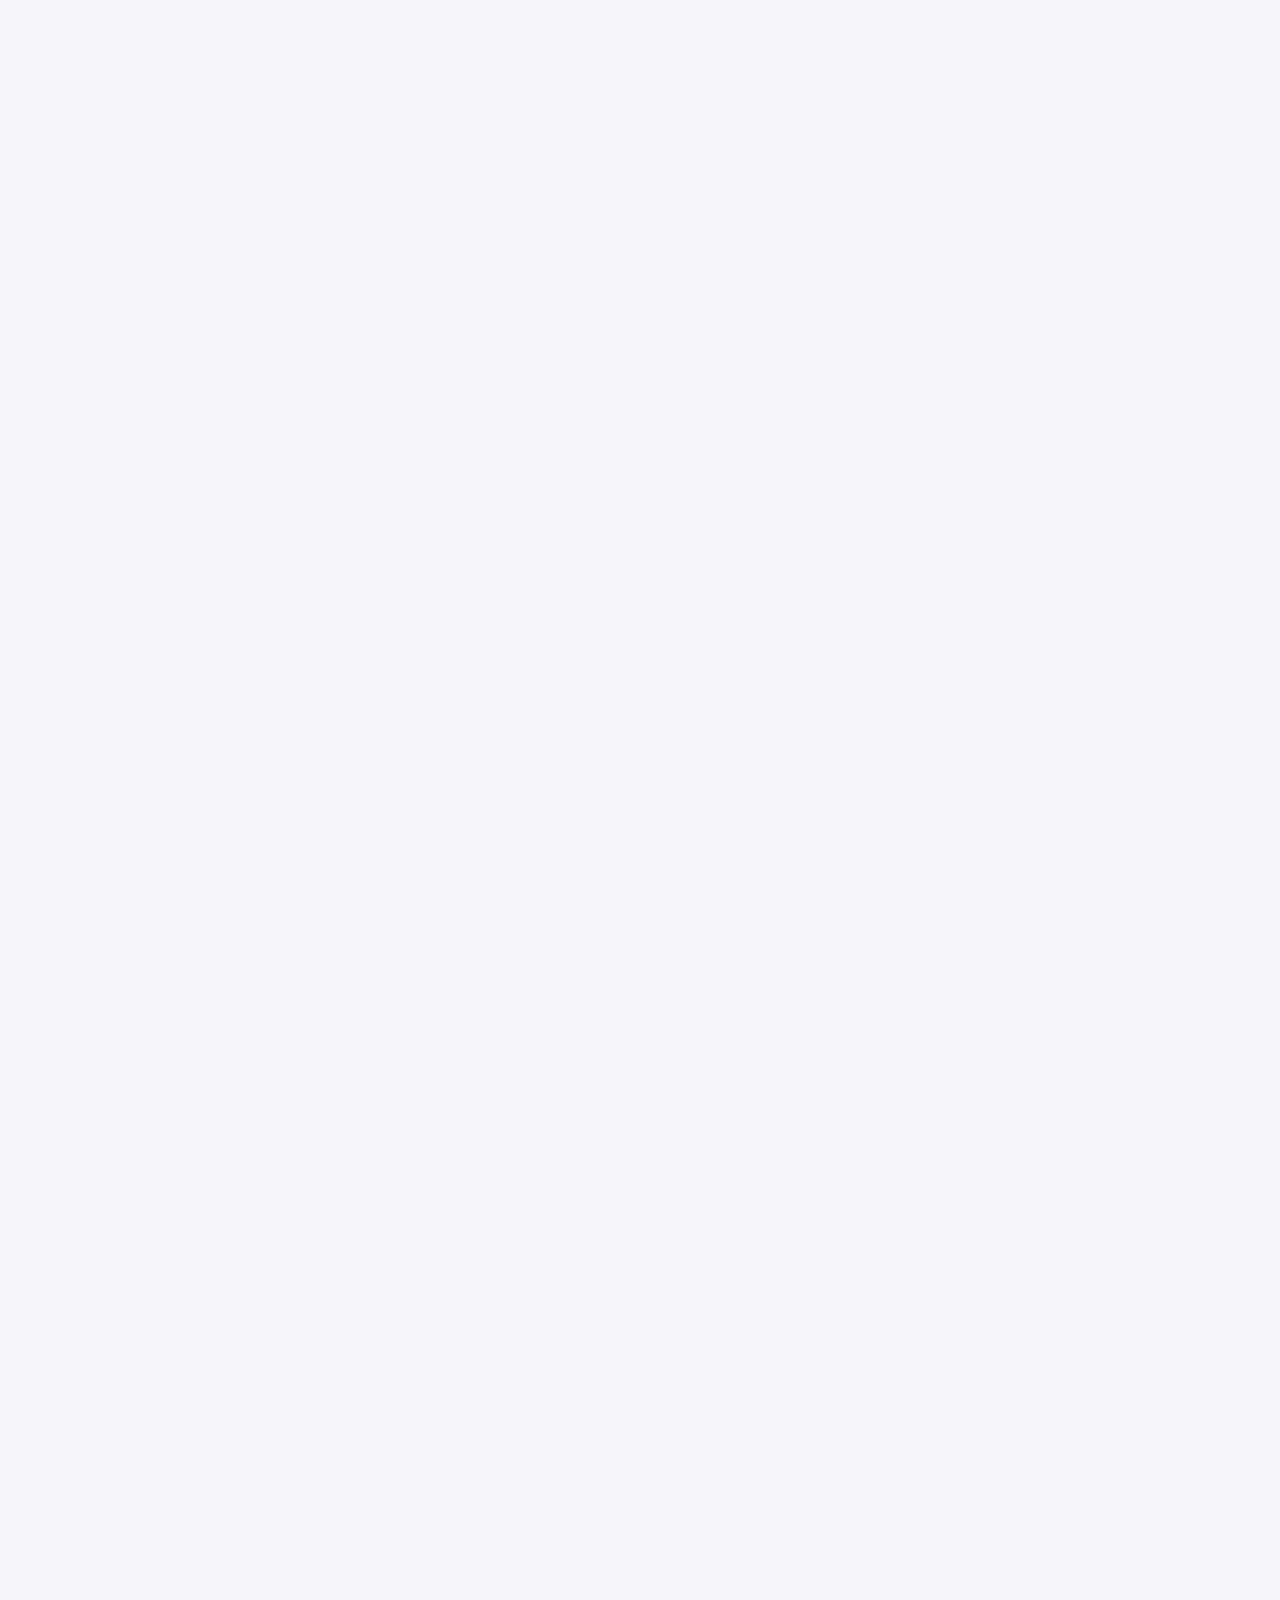
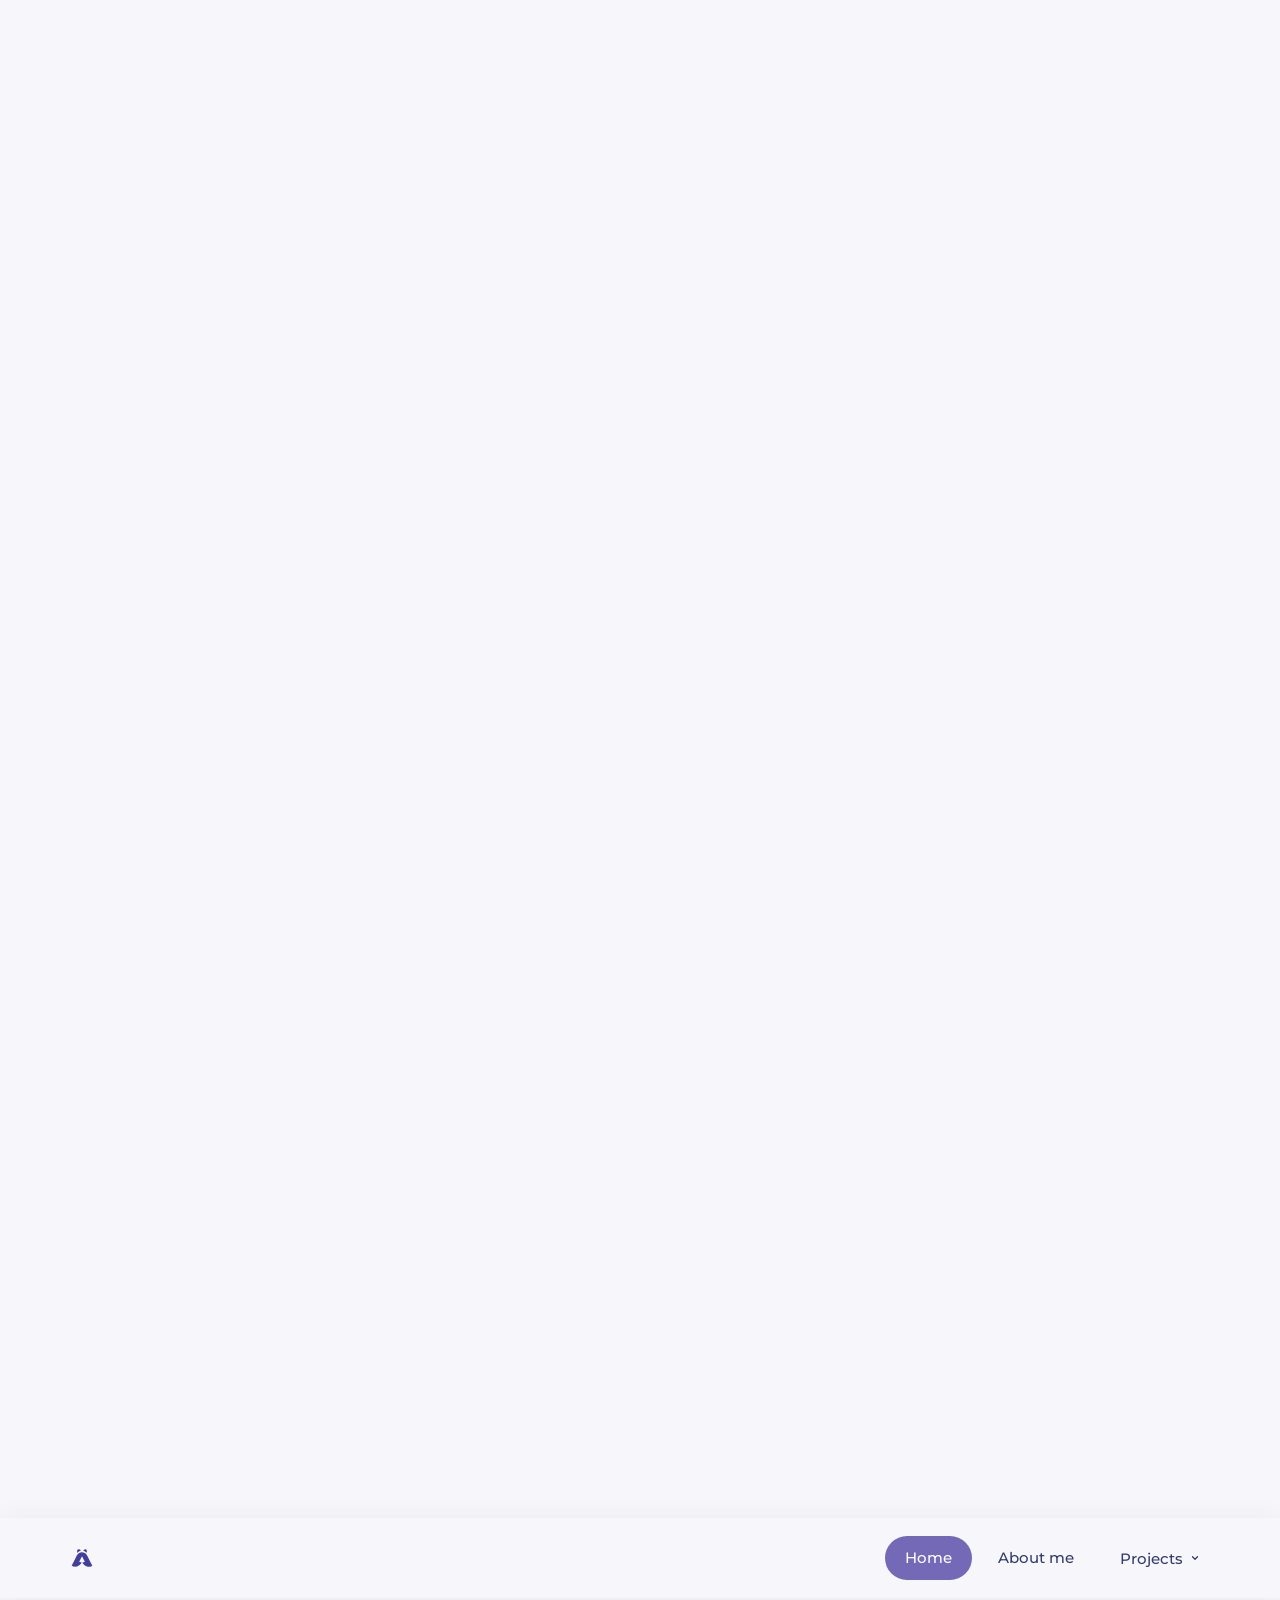
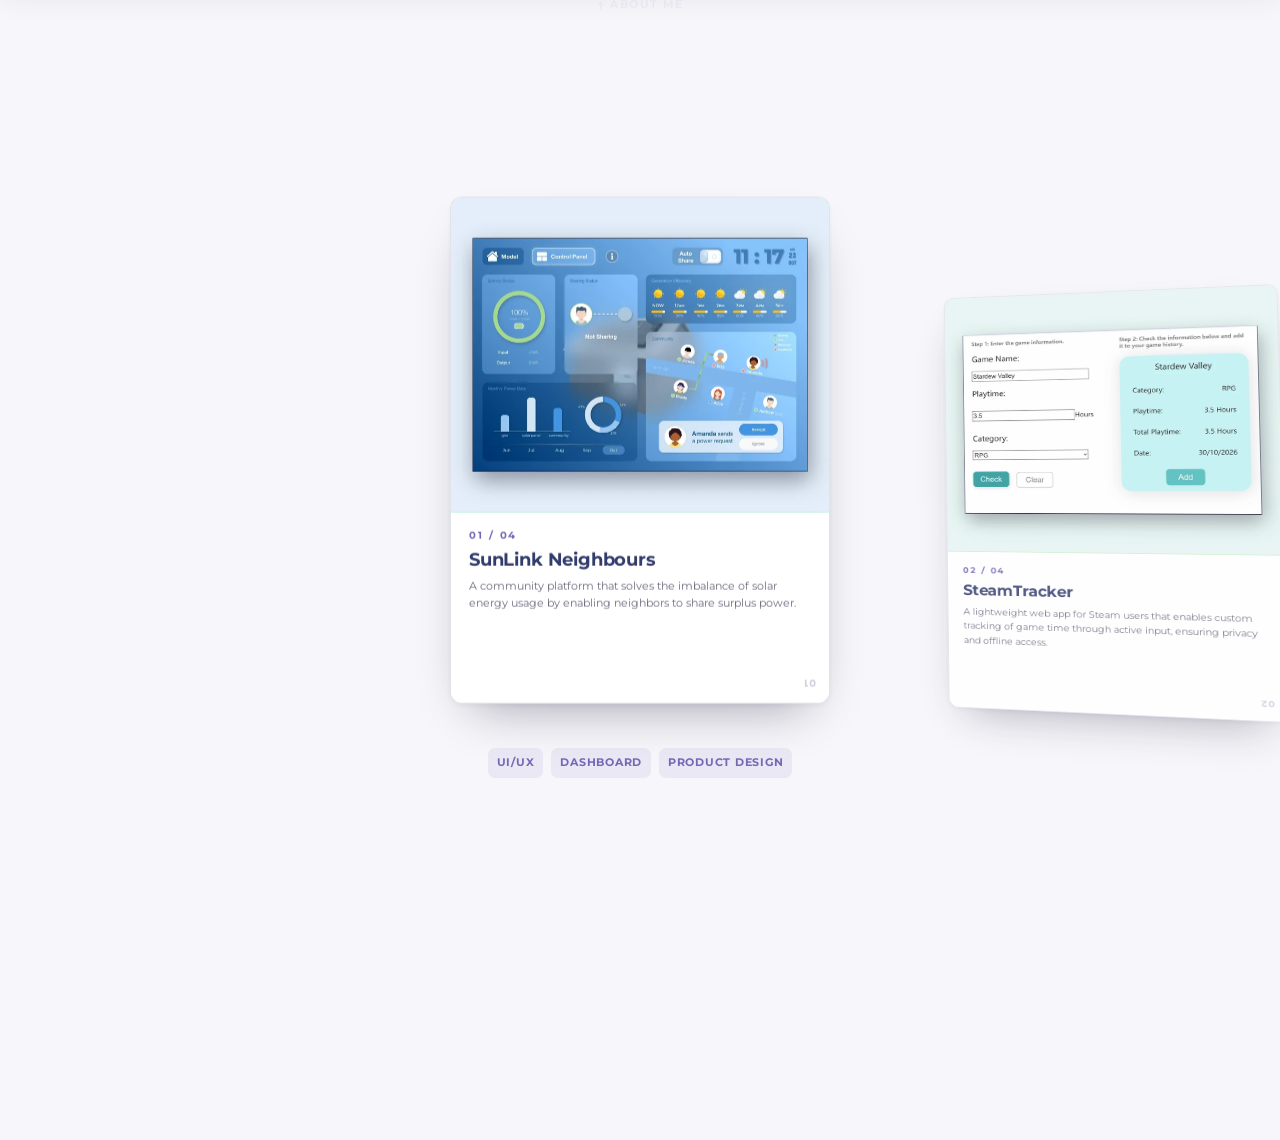
==== index.html @ ad45d455 "steamtracker: 新增 04→05 拖窄窗口转场（方案 A）——两个窗口固定在 05 图区只改宽度：左拉宽展开成 Desktop、右压窄，进度 0.48~0.60 冻住 180ms 当断点、" ====
<!DOCTYPE html>
<html lang="en">
<head>
  <meta charset="UTF-8" />
  <meta name="viewport" content="width=device-width, initial-scale=1.0" />
  <title>Tong Zhang (Amy) — UI/UX Designer Portfolio</title>
  <meta name="description" content="Portfolio of Tong Zhang (Amy), UI/UX Designer and Design Computing student at the University of Sydney." />
  <link rel="icon" href="assets/img/logo.svg" type="image/svg+xml" />
  <link rel="preconnect" href="https://fonts.googleapis.com" />
  <link rel="preconnect" href="https://fonts.gstatic.com" crossorigin />
  <link href="https://fonts.googleapis.com/css2?family=Montserrat:wght@300;400;500;600;700;800&family=Noto+Sans+SC:wght@300;400;500;700&display=swap" rel="stylesheet" />
  <link rel="stylesheet" href="css/style.css?v=257" />
</head>
<body>

  <!-- ================= 导航 ================= -->
  <header class="nav" id="nav">
    <div class="nav__inner">
      <a class="nav__brand" href="index.html"></a>
      <nav class="nav__links" id="navLinks"></nav>
      <button class="nav__burger" id="navBurger" aria-label="Menu">
        <span></span><span></span><span></span>
      </button>
    </div>
  </header>

  <main>
    <!-- ================= 首屏：字母迷宫 ================= -->
    <section class="hero" id="home">
      <div class="hero__veil hero__veil--top" aria-hidden="true"></div>
      <div class="hero__veil hero__veil--bottom" aria-hidden="true"></div>
      <div class="hero__inner">
        <div class="wordsearch" id="wordSearch"></div>
        <div class="hero__seam" aria-hidden="true"></div>
      </div>
    </section>

    <!-- ================= About Me ================= -->
    <section class="about" id="about">
      <div class="about__inner">
        <div class="about__left reveal">
          <div class="about__stage" id="aboutStage">
            <span class="about__blob" aria-hidden="true"></span>
            <span class="about__ring" aria-hidden="true"></span>
            <span class="about__spark about__spark--1" aria-hidden="true"></span>
            <span class="about__spark about__spark--2" aria-hidden="true"></span>
            <div class="about__photo" id="aboutPhotoWrap">
              <img id="aboutPhoto" src="" alt="Portrait of Amy" />
              <span class="about__glare" aria-hidden="true"></span>
            </div>
          </div>
          <h2 class="about__title" id="aboutTitle"></h2>
          <a class="btn btn--purple about__btn" id="aboutBtn" href="#"></a>
        </div>
        <div class="about__right reveal">
          <dl class="about__info" id="aboutInfo"></dl>
          <p class="about__intro" id="aboutIntro"></p>
          <div class="skills">
            <h3 class="skills__title" id="skillsTitle"></h3>
            <div class="skills__row" id="skillsRow"></div>
          </div>
        </div>
      </div>
    </section>

    <!-- ================= Featured Projects ================= -->
    <section class="projects" id="projects">
      <!-- 轻量出口：一行小字 + 上箭头，点它倒放回 About me -->
      <a class="projects__back" id="projectsBack" href="#" aria-label="Back to About me">
        <svg class="projects__back-i" viewBox="0 0 12 12" fill="none" aria-hidden="true">
          <path d="M6 10.2V2.2M6 2.2 2.5 5.7M6 2.2l3.5 3.5" stroke="currentColor" stroke-width="1.35" stroke-linecap="round" stroke-linejoin="round"/>
        </svg>
        <span>About me</span>
      </a>

      <!-- 手机端：静态标题（电脑端隐藏） -->
      <div class="projects__head" id="projectsHead"></div>
      <!-- 电脑端：标题带，第一条从右边滑进来，之后一直往左流 -->
      <div class="projects__marquee" id="projectsMarquee" role="img" aria-label="Featured Projects — Behind every design is a story"></div>

      <div class="pdeck" id="deckStage"></div>
      <div class="pdeck__tags" id="deckTags"></div>
    </section>
    <!-- 转场专用卡片：About 的照片翻面变成 SunLink 的卡片，平时不可见 -->
    <div class="abcard" id="aboutCard" aria-hidden="true">
      <div class="abcard__inner" id="aboutCardInner">
        <div class="abcard__face abcard__front">
          <img id="aboutCardImg" src="" alt="" />
        </div>
        <div class="abcard__face abcard__back" id="aboutCardBack"></div>
      </div>
    </div>
  </main>

  <!-- 四屏转场的滚动轨道：只提供滚动距离，本身不显示任何内容 -->
  <div class="hs-stage" aria-hidden="true"></div>

  <script src="js/content.js?v=257"></script>
  <script src="js/main.js?v=257"></script>
</body>
</html>
---- css/style.css ----
/* ============================================================
   Amy Portfolio — style.css
   配色全部从即时设计稿「HomePage」采样提取：
   背景 #F7F6FA / 紫 #7469B6 / 深蓝 #333D6D / 橙 #FFCF95
   米黄 #FFF0D9 / 薄荷 #D2FFF1 / 浅绿 #DBFFD2 / 蓝 #7EB5EC
   ============================================================ */

:root {
  --bg: #f7f6fa;
  --white: #ffffff;
  --purple: #7469b6;
  --purple-deep: #5f55a0;
  --navy: #333d6d;
  --orange: #ffcf95;
  --cream: #fff0d9;
  --text: #3a3750;
  --muted: #6e6b7e;
  --line: rgba(51, 61, 109, 0.12);
  --font-en: "Montserrat", "Noto Sans SC", sans-serif;
  --maxw: 1240px;
}

* { margin: 0; padding: 0; box-sizing: border-box; }

html { scroll-behavior: smooth; }

body {
  font-family: var(--font-en);
  background: var(--bg);
  color: var(--text);
  line-height: 1.6;
  -webkit-font-smoothing: antialiased;
}

img { display: block; max-width: 100%; }

/* ================= 导航 ================= */
.nav {
  position: fixed;
  inset: 0 0 auto 0;
  z-index: 50;
  transition: background 0.3s, box-shadow 0.3s;
}
.nav.is-solid {
  background: rgba(247, 246, 250, 0.92);
  backdrop-filter: blur(10px);
  box-shadow: 0 2px 24px rgba(51, 61, 109, 0.07);
}
.nav__inner {
  max-width: var(--maxw);
  margin: 0 auto;
  padding: 18px 40px;
  display: flex;
  align-items: center;
  justify-content: space-between;
}
.nav__brand { display: flex; align-items: center; }
.nav__logo {
  width: 44px;
  height: 44px;
  display: block;
}
.nav__links { display: flex; align-items: center; gap: 6px; }
.nav__item { position: relative; }
.nav__link {
  display: inline-flex;
  align-items: center;
  gap: 7px;
  padding: 10px 20px;
  border-radius: 999px;
  font-size: 15px;
  font-weight: 500;
  font-family: var(--font-en);
  color: var(--navy);
  text-decoration: none;
  background: none;
  border: 0;
  cursor: pointer;
  transition: background 0.25s, color 0.25s;
}
.nav__link:hover { background: rgba(116, 105, 182, 0.1); }
.nav__link.is-active { background: var(--purple); color: #fff; }
.nav__link.is-active:hover { background: var(--purple-deep); }
.nav__caret { transition: transform 0.25s; }
.has-dropdown.is-open .nav__caret { transform: rotate(180deg); }

/* Projects 下拉菜单 */
.nav__dropdown {
  position: absolute;
  top: calc(100% + 12px);
  left: 50%;
  min-width: 236px;
  padding: 10px;
  background: #fff;
  border-radius: 16px;
  box-shadow: 0 14px 44px rgba(51, 61, 109, 0.16);
  opacity: 0;
  visibility: hidden;
  transform: translateX(-50%) translateY(8px);
  transition: opacity 0.25s, transform 0.25s, visibility 0.25s;
}
.nav__dropdown::before {
  content: "";
  position: absolute;
  top: -14px;
  left: 0;
  right: 0;
  height: 14px;
}
.nav__item:hover .nav__dropdown,
.has-dropdown.is-open .nav__dropdown {
  opacity: 1;
  visibility: visible;
  transform: translateX(-50%) translateY(0);
}
.nav__drop-link {
  display: block;
  padding: 10px 14px;
  border-radius: 10px;
  font-size: 14px;
  font-weight: 500;
  color: var(--navy);
  text-decoration: none;
  white-space: nowrap;
  transition: background 0.2s, color 0.2s;
}
.nav__drop-link:hover { background: rgba(116, 105, 182, 0.1); }
.nav__drop-link.is-active { color: var(--purple); font-weight: 600; }

.nav__burger {
  display: none;
  flex-direction: column;
  gap: 5px;
  background: none;
  border: 0;
  cursor: pointer;
  padding: 8px;
}
.nav__burger span {
  width: 24px;
  height: 2px;
  background: var(--navy);
  border-radius: 2px;
}

/* ================= 首屏字母迷宫 ================= */
.hero {
  position: relative;
  min-height: 100vh;
  min-height: 100svh;
  display: flex;
  align-items: center;
  justify-content: center;
  padding: 92px 0 48px;
}
.hero__inner {
  width: 100%;
  max-width: var(--maxw);
  margin: 0 auto;
  padding: 0 40px;
}
.wordsearch {
  /* 字母在格子里是居中的，容器边界对齐后首字符还会内缩半格；
     这里把宽度往外补一点，让首字母的视觉边缘与 logo 对齐 */
  width: calc(100% + 96px);
  margin: 0 -48px;
}
.ws {
  display: block;
  width: 100%;
  height: auto;
  max-height: calc(100vh - 150px);
  touch-action: none;
  cursor: crosshair;
  user-select: none;
  -webkit-user-select: none;
}

/* 答案默认可见：虚线轮廓直接告诉用户单词在哪、往哪个方向连 */
.ws__band { animation: bandPulse 3.2s ease-in-out infinite; }
.ws__band.is-done { animation: none; opacity: 1; }
@keyframes bandPulse {
  0%, 100% { opacity: 0.45; }
  50% { opacity: 1; }
}

.ws__hl {
  fill: var(--orange);
  fill-opacity: 0.18;
  stroke: #efa95c;
  stroke-width: 3.5;
  stroke-dasharray: 12 9;
  stroke-linejoin: round;
  transform-box: fill-box;
  transform-origin: center;
  transition: fill-opacity 0.3s;
}
/* 用户自己连对之后：轮廓变实心橙条并弹出 */
.ws__hl.is-found {
  stroke: none;
  fill-opacity: 0.92;
  animation: hlPop 0.6s cubic-bezier(0.2, 0.9, 0.3, 1.5) forwards;
}
@keyframes hlPop {
  0% { fill-opacity: 0.18; transform: scaleX(0.86) scaleY(0.6); }
  60% { fill-opacity: 1; transform: scaleX(1.04) scaleY(1.12); }
  100% { fill-opacity: 0.92; transform: none; }
}

/* 进度圆点 */
.ws-progress {
  display: flex;
  justify-content: center;
  gap: 11px;
  margin-top: 30px;
}
.ws-dot {
  width: 13px;
  height: 13px;
  border-radius: 50%;
  border: 2px solid #cfcbdd;
  background: transparent;
  transition: background 0.3s, border-color 0.3s, transform 0.35s cubic-bezier(0.2, 0.9, 0.3, 1.6);
}
.ws-dot.is-found {
  background: var(--orange);
  border-color: var(--orange);
  transform: scale(1.3);
}

/* ================= 滚动引导（全站统一：Home / About / 项目页 首屏底部） =================
   结构：.scrollcue > .scrollcue__txt + .scrollcue__line > i
   动画是一颗小圆点顺着细线往下走，暗示"往下滑还能看到更多" */
.scrollcue {
  display: inline-flex;
  flex-direction: column;
  align-items: center;
  gap: 9px;
  text-decoration: none;
  color: inherit;
  cursor: pointer;
  transition: opacity 0.35s, transform 0.35s;
}
.scrollcue:hover { transform: translateY(2px); }
.scrollcue__txt {
  font-size: 10.5px;
  font-weight: 700;
  letter-spacing: 0.2em;
  text-transform: uppercase;
  color: #8b99ad;
  white-space: nowrap;
}
.scrollcue__line {
  position: relative;
  display: block;
  width: 1px;
  height: 32px;
  background: linear-gradient(180deg, rgba(51, 61, 109, 0.08), rgba(51, 61, 109, 0.26));
}
.scrollcue__line i {
  position: absolute;
  left: -1.5px;
  top: 0;
  width: 4px;
  height: 9px;
  border-radius: 3px;
  background: var(--purple);
  transform: translateY(-9px);
  animation: scrollcue 1.9s cubic-bezier(0.55, 0, 0.45, 1) infinite;
}
@keyframes scrollcue {
  0% { transform: translateY(-9px); opacity: 0; }
  22% { opacity: 1; }
  72% { opacity: 1; }
  100% { transform: translateY(32px); opacity: 0; }
}
/* 淡出：页面一滚动就收起来，动画不打扰 */
.scrollcue.is-gone { opacity: 0; pointer-events: none; transform: translateY(6px); }
@media (prefers-reduced-motion: reduce) {
  .scrollcue__line i { animation: none; transform: translateY(10px); opacity: 1; }
}

/* 拖拽中的选区 / 提示动画的划痕 —— 粗细跟高亮条一致（由 JS 写入 --ws-band） */
.ws__sel {
  stroke: var(--orange);
  stroke-width: var(--ws-band, 64);
  stroke-linecap: round;
  opacity: 0;
  transition: opacity 0.2s;
  pointer-events: none;
}
.ws__cursor {
  fill: var(--purple);
  opacity: 0;
  transition: opacity 0.25s;
  pointer-events: none;
}

/* 格子热区 */
.ws__hit { fill: transparent; transition: fill 0.15s; }
.ws__hit.is-hover { fill: rgba(116, 105, 182, 0.09); }

.ws__letter {
  font-family: var(--font-en);
  font-size: var(--ws-font, 64px);
  font-weight: 500;
  text-anchor: middle;
  dominant-baseline: central;
  fill: #b3afc2;
  pointer-events: none;
  transition: fill 0.3s;
}
.ws__letter.is-found { fill: var(--navy); font-weight: 700; }

/* 全部找到后：字母依次轻跳庆祝 */
.ws.is-complete .ws__letter { animation: letterPop 0.55s ease; }
@keyframes letterPop {
  0% { transform: translateY(0); }
  40% { transform: translateY(-14px); }
  100% { transform: translateY(0); }
}

/* 玩过之后再回到首页：直接是完成态（不做动画、不自动跳页） */
.hero.is-ws-done .ws { cursor: default; }
.hero.is-ws-done .ws__hl { animation: none; }
.hero.is-ws-done .ws__hit.is-hover { fill: transparent; }

/* ================= 全部找齐：庆祝特效 ================= */
.ws-finale {
  position: fixed;
  inset: 0;
  z-index: 200;
  pointer-events: none;
  background: rgba(247, 246, 250, 0.86);
  animation: finaleIn 0.28s ease;
}
.ws-finale.is-out { animation: finaleOut 0.5s ease forwards; }
@keyframes finaleIn { from { opacity: 0; } to { opacity: 1; } }
@keyframes finaleOut { to { opacity: 0; } }

.ws-finale__word {
  font-family: var(--font-en);
  font-size: clamp(38px, 9.5vw, 120px);
  font-weight: 800;
  letter-spacing: 0.05em;
  color: var(--purple);
  animation: wordIn 0.62s cubic-bezier(0.2, 0.9, 0.3, 1.7) 0.35s backwards;
  display: flex;
  align-items: center;
  justify-content: center;
  height: 100%;
}
@keyframes wordIn {
  0% { transform: scale(0.35) translateY(34px); opacity: 0; letter-spacing: 0.32em; }
  70% { transform: scale(1.06) translateY(0); opacity: 1; }
  100% { transform: none; opacity: 1; letter-spacing: 0.05em; }
}
.ws-finale.is-out .ws-finale__word { animation: wordOut 0.5s ease forwards; }
@keyframes wordOut {
  to { transform: translateY(-46px) scale(1.08); opacity: 0; }
}

.ws-star {
  position: absolute;
  display: block;
  animation: starPop 0.55s cubic-bezier(0.2, 0.9, 0.3, 1.7) backwards;
}
.ws-star svg { display: block; width: 100%; height: 100%; }
@keyframes starPop {
  0% { transform: scale(0) rotate(-45deg); opacity: 0; }
  70% { transform: scale(1.18) rotate(10deg); opacity: 1; }
  100% { transform: scale(1) rotate(0); opacity: 1; }
}
.ws-finale.is-out .ws-star { animation: starOut 0.45s ease forwards; }
@keyframes starOut { to { transform: scale(0.3) rotate(30deg); opacity: 0; } }

.ws-cat {
  position: absolute;
  bottom: 7%;
  display: block;
  animation: catUp 0.7s cubic-bezier(0.2, 0.9, 0.3, 1.5) backwards;
}
.ws-cat svg { display: block; width: 100%; height: auto; animation: catBob 1.15s ease-in-out 0.9s infinite; }
@keyframes catUp {
  0% { transform: translate(-50%, 70px) scale(0.55); opacity: 0; }
  100% { transform: translate(-50%, 0) scale(1); opacity: 1; }
}
@keyframes catBob {
  0%, 100% { transform: translateY(0) rotate(-3deg); }
  50% { transform: translateY(-9px) rotate(3deg); }
}
.ws-finale.is-out .ws-cat { animation: catOut 0.45s ease forwards; }
@keyframes catOut { to { transform: translate(-50%, 40px) scale(0.7); opacity: 0; } }

/* 首屏底部固定的滚动引导（首屏需要 position: relative） */
.hero__cue,
.sl-hero__cue,
.st-hero__cue {
  position: absolute;
  left: 50%;
  bottom: 22px;
  z-index: 3;
  transform: translateX(-50%);
}
.hero__cue:hover,
.sl-hero__cue:hover,
.st-hero__cue:hover { transform: translateX(-50%) translateY(2px); }
.hero__cue.is-gone,
.sl-hero__cue.is-gone,
.st-hero__cue.is-gone { transform: translateX(-50%) translateY(6px); }

/* ================= About Me ================= */
/* 首页两个板块都按「一屏一块」处理：撑满视口并垂直居中，上下留白完整露出来，
   这样翻页时先看到整块内容 + 底部空白，再继续下滑才翻到下一块。 */
.about,
.projects {
  min-height: 100vh;
  min-height: 100svh;
  display: flex;
  flex-direction: column;
  justify-content: center;
}
.about {
  background: var(--cream);
  padding: 110px 0;
  overflow: hidden;
}
.about__inner {
  max-width: var(--maxw);
  margin: 0 auto;
  padding: 0 40px;
  display: grid;
  grid-template-columns: minmax(0, 0.72fr) minmax(0, 1fr);
  gap: 56px;
  align-items: center;
}

/* ---- 左：照片舞台（多层构图 + 鼠标视差） ---- */
.about__left {
  display: flex;
  flex-direction: column;
  align-items: center;
}
.about__stage {
  position: relative;
  width: 100%;
  display: flex;
  align-items: center;
  justify-content: center;
  padding: 18px 0;
  perspective: 900px;
}

/* 背后的柔和色块：缓慢变形呼吸 */
.about__blob {
  position: absolute;
  width: min(84%, 360px);
  aspect-ratio: 1 / 1;
  background: linear-gradient(140deg, rgba(116, 105, 182, 0.26), rgba(255, 207, 149, 0.4));
  animation: blobMorph 16s ease-in-out infinite;
}
@keyframes blobMorph {
  0%, 100% { border-radius: 46% 54% 58% 42% / 48% 44% 56% 52%; transform: rotate(0deg) scale(1); }
  50% { border-radius: 58% 42% 44% 56% / 52% 56% 44% 48%; transform: rotate(10deg) scale(1.05); }
}

/* 虚线圆环：慢慢自转，鼠标移入时加速 */
.about__ring {
  position: absolute;
  width: min(94%, 408px);
  aspect-ratio: 1 / 1;
  border-radius: 50%;
  border: 2px dashed rgba(116, 105, 182, 0.34);
  animation: ringSpin 30s linear infinite;
}
.about__stage:hover .about__ring { animation-duration: 9s; }
@keyframes ringSpin { to { transform: rotate(360deg); } }

/* 照片：白色相框 + 微倾斜，鼠标移入跟随倾斜并高光扫过 */
.about__photo {
  position: relative;
  width: min(70%, 262px);
  padding: 9px 9px 9px;
  background: #fff;
  border-radius: 22px;
  box-shadow: 0 26px 60px rgba(51, 61, 109, 0.18);
  transform: rotate(-2deg);
  transition: transform 0.18s ease-out, box-shadow 0.45s ease;
  transform-style: preserve-3d;
  will-change: transform;
}
.about__stage:hover .about__photo { box-shadow: 0 34px 76px rgba(51, 61, 109, 0.26); }
.about__photo img {
  display: block;
  width: 100%;
  aspect-ratio: 3 / 4;
  object-fit: cover;
  border-radius: 15px;
}

/* 跟随鼠标的高光 */
.about__glare {
  position: absolute;
  inset: 9px;
  border-radius: 15px;
  pointer-events: none;
  background: radial-gradient(
    circle at var(--gx, 32%) var(--gy, 22%),
    rgba(255, 255, 255, 0.62),
    rgba(255, 255, 255, 0) 58%
  );
  opacity: 0;
  transition: opacity 0.35s ease;
}
.about__stage:hover .about__glare { opacity: 1; }

/* 点缀的小圆点 */
.about__spark {
  position: absolute;
  border-radius: 50%;
  animation: sparkFloat 5.5s ease-in-out infinite;
}
.about__spark--1 {
  width: 15px;
  height: 15px;
  top: 13%;
  right: 13%;
  background: var(--orange);
}
.about__spark--2 {
  width: 10px;
  height: 10px;
  bottom: 15%;
  left: 15%;
  background: var(--purple);
  animation-delay: -2.4s;
}
@keyframes sparkFloat {
  0%, 100% { transform: translateY(0) scale(1); }
  50% { transform: translateY(-9px) scale(1.12); }
}

.about__title {
  margin: 34px 0 20px;
  font-size: 44px;
  font-weight: 700;
  color: var(--navy);
  line-height: 1.15;
  text-align: center;
}
.about__btn { align-self: center; }

/* 入场节奏：照片旋起 → 标题 → 按钮 */
.about__left.is-in .about__photo {
  animation: photoIn 0.9s cubic-bezier(0.2, 0.9, 0.3, 1.4) 0.08s backwards;
}
@keyframes photoIn {
  0% { transform: rotate(-11deg) scale(0.86); opacity: 0; }
  100% { transform: rotate(-2deg) scale(1); opacity: 1; }
}
.about__title,
.about__btn {
  opacity: 0;
  transform: translateY(16px);
  transition: opacity 0.6s ease, transform 0.6s cubic-bezier(0.2, 0.9, 0.3, 1.2);
}
.about__left.is-in .about__title { opacity: 1; transform: none; transition-delay: 0.3s; }
/* 叠屏模式下按钮改由 body.hs-on 的阶梯规则接管，这条只管普通布局 */
body:not(.hs-on) .about__left.is-in .about__btn { opacity: 1; transform: none; transition-delay: 0.42s; }

/* ---- 右：索引式信息行 ---- */
.about__info { display: flex; flex-direction: column; }
.about__row {
  position: relative;
  display: flex;
  gap: 18px;
  padding: 17px 16px 17px 20px;
  border-radius: 12px;
}
.about__row + .about__row { box-shadow: 0 -1px 0 rgba(51, 61, 109, 0.07); }

.about__row dt {
  min-width: 116px;
  font-weight: 600;
  color: var(--purple);
}
.about__row dd { color: var(--text); }

.about__intro { margin-top: 34px; font-size: 15px; line-height: 2; }
.skills__title {
  margin-top: 42px;
  font-size: 18px;
  font-weight: 600;
  color: var(--navy);
}
.skills__row { display: flex; flex-wrap: wrap; align-items: center; gap: 14px; margin-top: 16px; }
/* 与 About 页 What I use 一致：只放软件图标，不写字 */
.skill {
  display: inline-flex;
  align-items: center;
  justify-content: center;
  border: 0;
  background: none;
  padding: 0;
  line-height: 0;
  font-size: 0;
  cursor: default;
}
.skill svg {
  width: 25px;
  height: 25px;
  display: block;
}

/* ================= 按钮 =================
   规则：实心填充 + 胶囊圆角(999px) + 投影 + 悬停位移 —— 一眼看出可点击。
   标签（.tag / .ab-role / .ab-tool）绝不使用这套特征，见下方 .tag。 */
.btn {
  display: inline-block;
  font-family: var(--font-en);
  text-decoration: none;
  cursor: pointer;
  border: 0;
}
.btn--purple {
  background: var(--purple);
  color: #fff;
  padding: 13px 28px;
  border-radius: 999px;
  font-size: 14px;
  font-weight: 600;
  letter-spacing: 0.01em;
  box-shadow: 0 8px 20px rgba(116, 105, 182, 0.26);
  transition: background 0.3s, transform 0.3s, box-shadow 0.3s;
}
.btn--purple:hover {
  background: var(--purple-deep);
  transform: translateY(-2px);
  box-shadow: 0 12px 26px rgba(116, 105, 182, 0.34);
}

/* ================= Featured Projects — 3D deck ================= */
/* 一屏一件：卡片沿透视横向排开，滚轮/箭头切换，文字在卡下方。 */
.projects {
  position: relative;
  min-height: 100svh;
  display: flex;
  flex-direction: column;
  align-items: center;
  justify-content: center;
  padding: 64px 40px 20px;
  overflow: hidden;
}
/* 静态标题块：只在手机端出现（电脑端用下面的滚动标题带） */
.projects__head { display: none; }

/* ---- 轻量出口：导航栏下面的一行小字（不是按钮，只是可点的文字）---- */
.projects__back {
  /* 绝对定位：紧贴导航栏（高 80px）下沿，且不占版面高度 */
  position: absolute;
  top: 82px;
  left: 50%;
  transform: translateX(-50%);
  display: inline-flex;
  align-items: center;
  gap: 5px;
  margin: 0;
  padding: 0;
  line-height: 1;
  white-space: nowrap;
  font-family: var(--font-en);
  font-size: 10.5px;
  font-weight: 600;
  letter-spacing: 0.14em;
  text-transform: uppercase;
  color: rgba(51, 61, 109, 0.34);
  text-decoration: none;
  cursor: pointer;
  transition: color 0.24s ease;
}
.projects__back:hover { color: var(--purple); }
.projects__back-i { width: 9px; height: 9px; display: block; }
.projects__back span { display: block; }

/* ---- 标题带：大标题 / 副标题交替，从右往左无限滚动 ---- */
.projects__marquee {
  /* 100vw + 父级 align-items:center 让它左右贯通到屏幕边缘（父级 overflow:hidden 负责裁切） */
  width: 100vw;
  height: 150px;
  margin: 0 0 10px;
  display: flex;
  align-items: center;
  overflow: hidden;
  pointer-events: none;
  user-select: none;
}
.mq__track {
  display: flex;
  width: max-content;
  will-change: transform;
  /* 位移由 JS 逐帧驱动：要控制"第一条从右边滑进来"，CSS 动画没法从这里起步 */
}
.mq__group {
  display: flex;
  align-items: center;
  gap: 54px;
  padding-right: 54px;    /* 与组内 gap 相同，两组接缝处才等距 */
}
.mq__big {
  font-family: var(--font-en);
  font-size: clamp(44px, 5vw, 76px);
  font-weight: 700;
  line-height: 1;
  letter-spacing: -0.025em;
  color: var(--navy);
  white-space: nowrap;
}
.mq__small {
  font-family: var(--font-en);
  font-size: clamp(12px, 1.02vw, 15px);
  font-weight: 600;
  letter-spacing: 0.01em;
  color: var(--muted);
  white-space: nowrap;
}

/* ---- 扑克牌牌堆：三张横排，中间最大最正，两侧倾斜后压 ---- */
.pdeck {
  position: relative;
  width: min(1440px, 100%);
  height: 576px;
  perspective: 1300px;
  perspective-origin: 50% 46%;
}
.pcard {
  position: absolute;
  left: 50%;
  top: 50%;
  width: 380px;
  aspect-ratio: 3 / 4;
  cursor: pointer;
  transform-style: preserve-3d;
  will-change: transform, opacity;
  transition: transform 0.72s cubic-bezier(0.22, 0.68, 0.2, 1), opacity 0.5s ease, filter 0.5s ease;
}
.pcard__face {
  position: relative;
  display: flex;
  flex-direction: column;
  width: 100%;
  height: 100%;
  background: #fff;
  border: 1px solid rgba(51, 61, 109, 0.14);
  border-radius: 12px;
  /* 不要在这里 overflow:hidden —— 会把 3D 变换压平成 2D 投影，倾斜方向会看起来是反的 */
  overflow: visible;
  box-shadow: 0 24px 48px -24px rgba(26, 20, 50, 0.42), 0 2px 6px rgba(26, 20, 50, 0.05);
  transition: transform 0.5s cubic-bezier(0.2, 0.8, 0.3, 1), box-shadow 0.4s ease;
}
.pcard:hover .pcard__face {
  box-shadow: 0 38px 70px -26px rgba(26, 20, 50, 0.52), 0 3px 8px rgba(26, 20, 50, 0.06);
}
.pcard__img {
  aspect-ratio: 6 / 5;
  background: var(--tint, #f4f3f8);
  overflow: hidden;
  border-radius: 11px 11px 0 0;
  border-bottom: 1px solid rgba(51, 61, 109, 0.08);
}
.pcard__img img { width: 100%; height: 100%; object-fit: cover; display: block; }
.pcard__empty {
  width: 100%;
  height: 100%;
  display: grid;
  place-items: center;
  background:
    repeating-linear-gradient(135deg, rgba(51, 61, 109, 0.045) 0 1px, transparent 1px 9px),
    var(--tint, #f4f3f8);
}
.pcard__empty span {
  font-size: 10px;
  letter-spacing: 0.18em;
  text-transform: uppercase;
  color: rgba(51, 61, 109, 0.34);
  font-weight: 700;
}
.pcard__body {
  flex: 1;
  background: #fff;
  border-radius: 0 0 11px 11px;
  display: flex;
  flex-direction: column;
  gap: 6px;
  padding: 15px 18px 18px;
}
.pcard__no {
  font-size: 9.5px;
  font-weight: 700;
  letter-spacing: 0.2em;
  color: var(--purple);
}
.pcard__t {
  font-size: 18px;
  font-weight: 700;
  line-height: 1.24;
  letter-spacing: -0.01em;
  color: var(--navy);
}
.pcard__d {
  font-size: 11.4px;
  line-height: 1.55;
  color: var(--muted);
  display: -webkit-box;
  -webkit-line-clamp: 3;
  -webkit-box-orient: vertical;
  overflow: hidden;
}
.pcard__shine {
  position: absolute;
  inset: 0;
  border-radius: 12px;
  pointer-events: none;
  opacity: 0;
  transition: opacity 0.32s ease;
  background: radial-gradient(
    circle at var(--gx, 50%) var(--gy, 50%),
    rgba(255, 255, 255, 0.55),
    rgba(255, 255, 255, 0) 55%
  );
}
.pcard:hover .pcard__shine { opacity: 1; }

.pcard__corner {
  position: absolute;
  right: 13px;
  bottom: 11px;
  font-size: 9.5px;
  font-weight: 700;
  letter-spacing: 0.16em;
  color: rgba(51, 61, 109, 0.24);
  transform: rotate(180deg);
}

.pdeck__tags {
  display: flex;
  flex-wrap: wrap;
  gap: 8px;
  justify-content: center;
  min-height: 30px;
  margin-top: 10px;
}

/* 标签：平面浅底 + 方角(7px) + 小字号 + 无边框无阴影无悬停位移。
   这是全站统一的「这只是一个词，不是按钮」的视觉语言。 */
.tag {
  display: inline-flex;
  align-items: center;
  gap: 6px;
  padding: 4px 9px;
  border-radius: 7px;
  background: rgba(116, 105, 182, 0.1);
  color: var(--purple);
  font-size: 10.5px;
  font-weight: 700;
  letter-spacing: 0.07em;
  line-height: 1.6;
  text-transform: uppercase;
}

/* ================= 页脚 ================= */
.footer__banner {
  background: var(--purple);
  color: #fff;
  text-align: center;
  padding: 76px 40px;
}
.footer__thanks {
  max-width: 820px;
  margin: 0 auto 18px;
  font-size: 30px;
  font-weight: 600;
  line-height: 1.4;
}
.footer__note {
  max-width: 660px;
  margin: 0 auto;
  font-size: 15px;
  line-height: 1.85;
  color: rgba(255, 255, 255, 0.82);
}
.footer__contact {
  margin-top: 34px;
  display: flex;
  flex-direction: column;
  align-items: center;
  gap: 12px;
}
/* 邮箱和电话同一套样式：淡色胶囊底 + 线描图标 + 文字，悬停浅亮并上浮 */
.footer__link {
  display: inline-flex;
  align-items: center;
  gap: 10px;
  padding: 9px 16px 9px 13px;
  border-radius: 999px;
  background: rgba(255, 255, 255, 0.12);
  color: #fff;
  text-decoration: none;
  font-size: 16px;
  letter-spacing: 0.01em;
  transition: background 0.28s ease, transform 0.28s ease;
}
.footer__icon {
  width: 18px;
  height: 18px;
  flex: none;
  opacity: 0.93;
}
@media (hover: hover) and (pointer: fine) {
  .footer__link:hover {
    background: rgba(255, 255, 255, 0.22);
    transform: translateY(-2px);
  }
}
.footer__bar {
  background: #fff;
  text-align: center;
  padding: 22px 40px;
  font-size: 13px;
  color: var(--muted);
}

/* ================= 空白页（其余 5 个页面占位） ================= */
.blank-page { min-height: 100vh; }

/* ================= 入场动画 ================= */
.reveal { opacity: 0; transform: translateY(26px); }
.reveal.is-in { opacity: 1; transform: none; }

/* 锚点滚动时避开固定导航 */
section[id] { scroll-margin-top: 92px; }

/* ================= 响应式 ================= */
/* 手机端菜单一展开就固定深色。
   SunLink / SteamTracker 首屏是深色照片，导航在未滚动时是白字；
   下拉菜单是白底，白字会看不见，所以这里用最高优先级把颜色钉死。 */
.nav.is-open .nav__link:not(.is-active),
.nav.is-open .nav__drop-link:not(.is-active) { color: #333d6d !important; }
/* 当前页那颗紫色胶囊本来就是白字，别被上面的规则改掉 */
.nav.is-open .nav__link.is-active { color: #fff !important; }
.nav.is-open .nav__drop-link.is-active { color: var(--purple) !important; }

@media (max-width: 900px) {
  .nav__inner { padding: 16px 24px; }
  .nav__burger { display: flex; }
  .nav__links {
    display: none;
    position: absolute;
    top: 100%;
    right: 24px;
    flex-direction: column;
    align-items: stretch;
    gap: 4px;
    background: #fff;
    padding: 12px;
    border-radius: 16px;
    box-shadow: 0 12px 40px rgba(51, 61, 109, 0.15);
  }
  .nav.is-open .nav__links { display: flex; }
  .nav__item { width: 100%; }
  .nav__link { width: 100%; justify-content: space-between; }
  .nav__dropdown {
    position: static;
    min-width: 0;
    margin: 4px 0 6px;
    padding: 6px;
    background: rgba(116, 105, 182, 0.07);
    border-radius: 12px;
    box-shadow: none;
    opacity: 1;
    visibility: visible;
    transform: none;
    display: none;
  }
  .nav__dropdown::before { display: none; }
  .nav__item:hover .nav__dropdown { display: none; }
  /* 必须显式清掉桌面端的 translateX(-50%)，否则面板会被推出白色菜单框 */
  .has-dropdown.is-open .nav__dropdown {
    display: block;
    opacity: 1;
    visibility: visible;
    transform: none;
  }

  /* 手机端首屏：竖版迷宫（7 行 × 6 列），撑满整屏而不是把桌面版缩小。
     留一点下一屏露头，用户能看出还可以往下滑（手机端没有翻页接管）。 */
  .hero { min-height: 92vh; min-height: 92svh; padding: 84px 0 34px; }
  .hero__inner { padding: 0 24px; }
  .wordsearch { width: 100%; margin: 0; }
  .about { padding: 68px 0; }
  .about__inner { grid-template-columns: 1fr; gap: 46px; padding: 0 24px; }
  .about__stage { padding: 20px 0; }
  .about__photo { width: min(64%, 232px); }
  .about__blob { width: min(76%, 300px); }
  .about__ring { width: min(88%, 348px); }
  .about__spark--1 { width: 12px; height: 12px; right: 10%; }
  .about__spark--2 { width: 8px; height: 8px; left: 12%; }
  .about__title { font-size: 34px; margin: 28px 0 16px; }
  .about__row { padding: 13px 12px 13px 18px; gap: 14px; }
  .about__row dt { min-width: 98px; }
  .about__intro { margin-top: 26px; line-height: 1.95; }
  .skills__title { margin-top: 32px; }
  .projects { padding: 84px 22px 44px; justify-content: center; }
  /* 手机端不用滚动标题带，保持原来的静态标题（用户明确要求）；
     出口小字也不放（手机上直接往上滚就能回去，而且它会压到静态标题） */
  .projects__marquee { display: none; }
  .projects__back { display: none; }
  .projects__head {
    display: block;
    align-self: stretch;
    text-align: center;
    margin: 0 0 16px;
  }
  .projects__kicker {
    font-size: 26px;
    font-weight: 700;
    letter-spacing: -0.02em;
    color: var(--navy);
    margin-bottom: 8px;
  }
  .projects__rule {
    display: block;
    width: min(442px, 74%);
    height: 1.5px;
    margin: 8px auto 10px;
    border-radius: 2px;
    background: rgba(51, 61, 109, 0.24);
  }
  .projects__sub {
    font-size: 13px;
    font-weight: 600;
    color: var(--navy);
  }
  .pdeck { height: 430px; }
  .pcard { width: 300px; }
  /* 手机宽度不够并排三张，只留当前这张，左右滑动换牌 */
  .pcard:not(.is-current) { opacity: 0 !important; pointer-events: none !important; }
  .pcard__t { font-size: 16px; }
  .pcard__d { font-size: 10.8px; -webkit-line-clamp: 2; }
  .pdeck__tags { margin-top: 10px; }
  .deck__meta { margin-top: 18px; min-height: 104px; }
  .deck__meta-d { font-size: 12.6px; }
  .deck__nav { position: static; margin-top: 6px; }
  .deck__count { min-width: 50px; }
  .footer__banner { padding: 54px 24px; }
  .footer__thanks { font-size: 21px; }
}

/* 首屏 → About 转场：中线裂开时涌出的一条主题紫 */
.hero__seam {
  position: absolute;
  left: 0;
  right: 0;
  top: 50%;
  height: 0;
  transform: translateY(-50%);
  background: var(--purple);
  opacity: 0;
  pointer-events: none;
  will-change: height, opacity;
}

/* ============================================================
   首页 · 四屏转场（Hero / About / Projects / Thanks）
   四个板块固定叠在同一视口，滚动位置只当作时间轴
   ============================================================ */
.hs-stage {
  height: 300vh;
  pointer-events: none;
}
/* 没接转场（手机端）时，这个时间轴占位块不参与布局 */
body:not(.hs-on) .hs-stage { display: none; }

body.hs-on .hero,
body.hs-on .about,
body.hs-on .projects,
body.hs-on .footer {
  position: fixed;
  inset: 0;
  width: 100%;
  height: 100vh;
  height: 100svh;
  margin: 0;
  will-change: transform, opacity;
}

body.hs-on .hero { z-index: 40; }
body.hs-on .about { z-index: 30; background: transparent; overflow: hidden; }
/* 底色单独一层：文字先退、背景后走，卡片移动时还是暖黄的 */
body.hs-on .about::before {
  content: "";
  position: absolute;
  inset: 0;
  background: var(--cream);
  opacity: var(--about-bg, 1);
  pointer-events: none;
  z-index: 0;
}
body.hs-on .about__inner { position: relative; z-index: 1; }
/* 分步出现的四块：平时藏在右侧，滚过各自那条线后整套动画自己播完 */
body.hs-on .about__info,
body.hs-on .about__intro,
body.hs-on .skills,
body.hs-on .about__btn {
  opacity: 0;
  transform: translateX(96px);
  transition:
    opacity 0.75s ease,
    transform 1.3s cubic-bezier(0.28, 1.56, 0.34, 1);
  will-change: transform, opacity;
}
body.hs-on .skills { transform: translateX(132px); }
body.hs-on .about__btn { transform: translateX(72px); }

body.hs-on .about__info.is-in,
body.hs-on .about__intro.is-in,
body.hs-on .skills.is-in,
body.hs-on .about__btn.is-in {
  opacity: 1;
  transform: none;
}

@media (prefers-reduced-motion: reduce) {
  body.hs-on .about__info,
  body.hs-on .about__intro,
  body.hs-on .skills,
  body.hs-on .about__btn {
    transform: none;
    transition: opacity 0.3s linear;
  }
}
body.hs-on .projects { z-index: 20; background: var(--bg); }
body.hs-on .footer { z-index: 10; }

/* 首屏的上下两片底色：裂开时跟着字母一起退场，缝里才看得见 About */
.hero__veil {
  position: absolute;
  left: 0;
  right: 0;
  background: var(--bg);
  z-index: 0;
  pointer-events: none;
  will-change: transform;
}
.hero__veil--top { top: 0; height: 62%; }
.hero__veil--bottom { bottom: 0; height: 38%; }
/* 没接转场（手机端）时，这两片裂开用的遮罩不该出现：
   它们是不透明的背景色、还带 z-index，会把首屏的字母迷宫整个盖住 */
body:not(.hs-on) .hero__veil { display: none; }

body.hs-on .hero__inner { position: relative; z-index: 1; }
body.hs-on .hero__seam { z-index: 2; }

/* 裂开进度（0–1），由 JS 写在 .hero 上 */
.hero { --hp: 0; }
.hero .hero__cue { opacity: clamp(0, calc(1 - var(--hp) * 6), 1); }

/* 填充字母：平时透明，裂开时才淡入，用来把字母铺到屏幕上下边缘 */
.ws { overflow: visible; }
/* 填充字母与主网格同字体同色，但不参与「已找到」的索引匹配 */
.ws__fill {
  font-family: var(--font-en);
  font-size: var(--ws-font, 64px);
  font-weight: 500;
  text-anchor: middle;
  dominant-baseline: central;
  fill: #b3afc2;
  pointer-events: none;
  opacity: clamp(0, calc(var(--hp, 0) * 2.6), 1);
}

/* ============================================================
   About → Projects 的翻牌卡
   正面是 About 的照片，翻 180° 背面是 pdeck 里当前那张卡
   ============================================================ */
.abcard {
  position: fixed;
  left: 50%;
  top: 50%;
  width: 380px;
  height: 506.7px;      /* 与 .pcard 的 3:4 一致 */
  z-index: 60;
  opacity: 0;
  pointer-events: none;
  transform: translate(-50%, -50%);
  will-change: transform, opacity;
}
.abcard.is-flipping {
  perspective: 1500px;
  transform-style: preserve-3d;
}
/* 正反两面的阴影由 JS 写成**同一个值**（--cast 那套思路）：
   翻到 90° 时正面藏、背面露，但两面的 box-shadow 完全一致，
   所以换面的那一帧看不出任何变化；值本身再用 transition 平滑过渡 */
.abcard__inner {
  position: relative;
  width: 100%;
  height: 100%;
  transform-style: preserve-3d;
  will-change: transform;
}
.abcard__face {
  position: absolute;
  inset: 0;
  backface-visibility: hidden;
  -webkit-backface-visibility: hidden;
}
.abcard__front {
  background: #fff;
  border-radius: 22px;
  padding: 9px;
  box-shadow: none;                 /* 实际值由 JS 写内联 */
  transition: box-shadow 0.42s ease;
}
.abcard__front img {
  display: block;
  width: 100%;
  height: 100%;
  object-fit: cover;
  border-radius: 15px;
}
.abcard__back { transform: rotateY(180deg); }
.abcard__back .pcard__face {
  position: absolute;
  inset: 0;
  width: 100%;
  height: 100%;
  box-shadow: none;                 /* 同上：和正面写同一个值，换面时一模一样 */
  transition: box-shadow 0.42s ease;
}

/* Projects 屏的内容默认收起，由滚动进度放出来（背景色始终在） */
body.hs-on .projects__marquee,
body.hs-on .projects__back,
body.hs-on .pdeck,
body.hs-on .pdeck__tags { opacity: 0; }
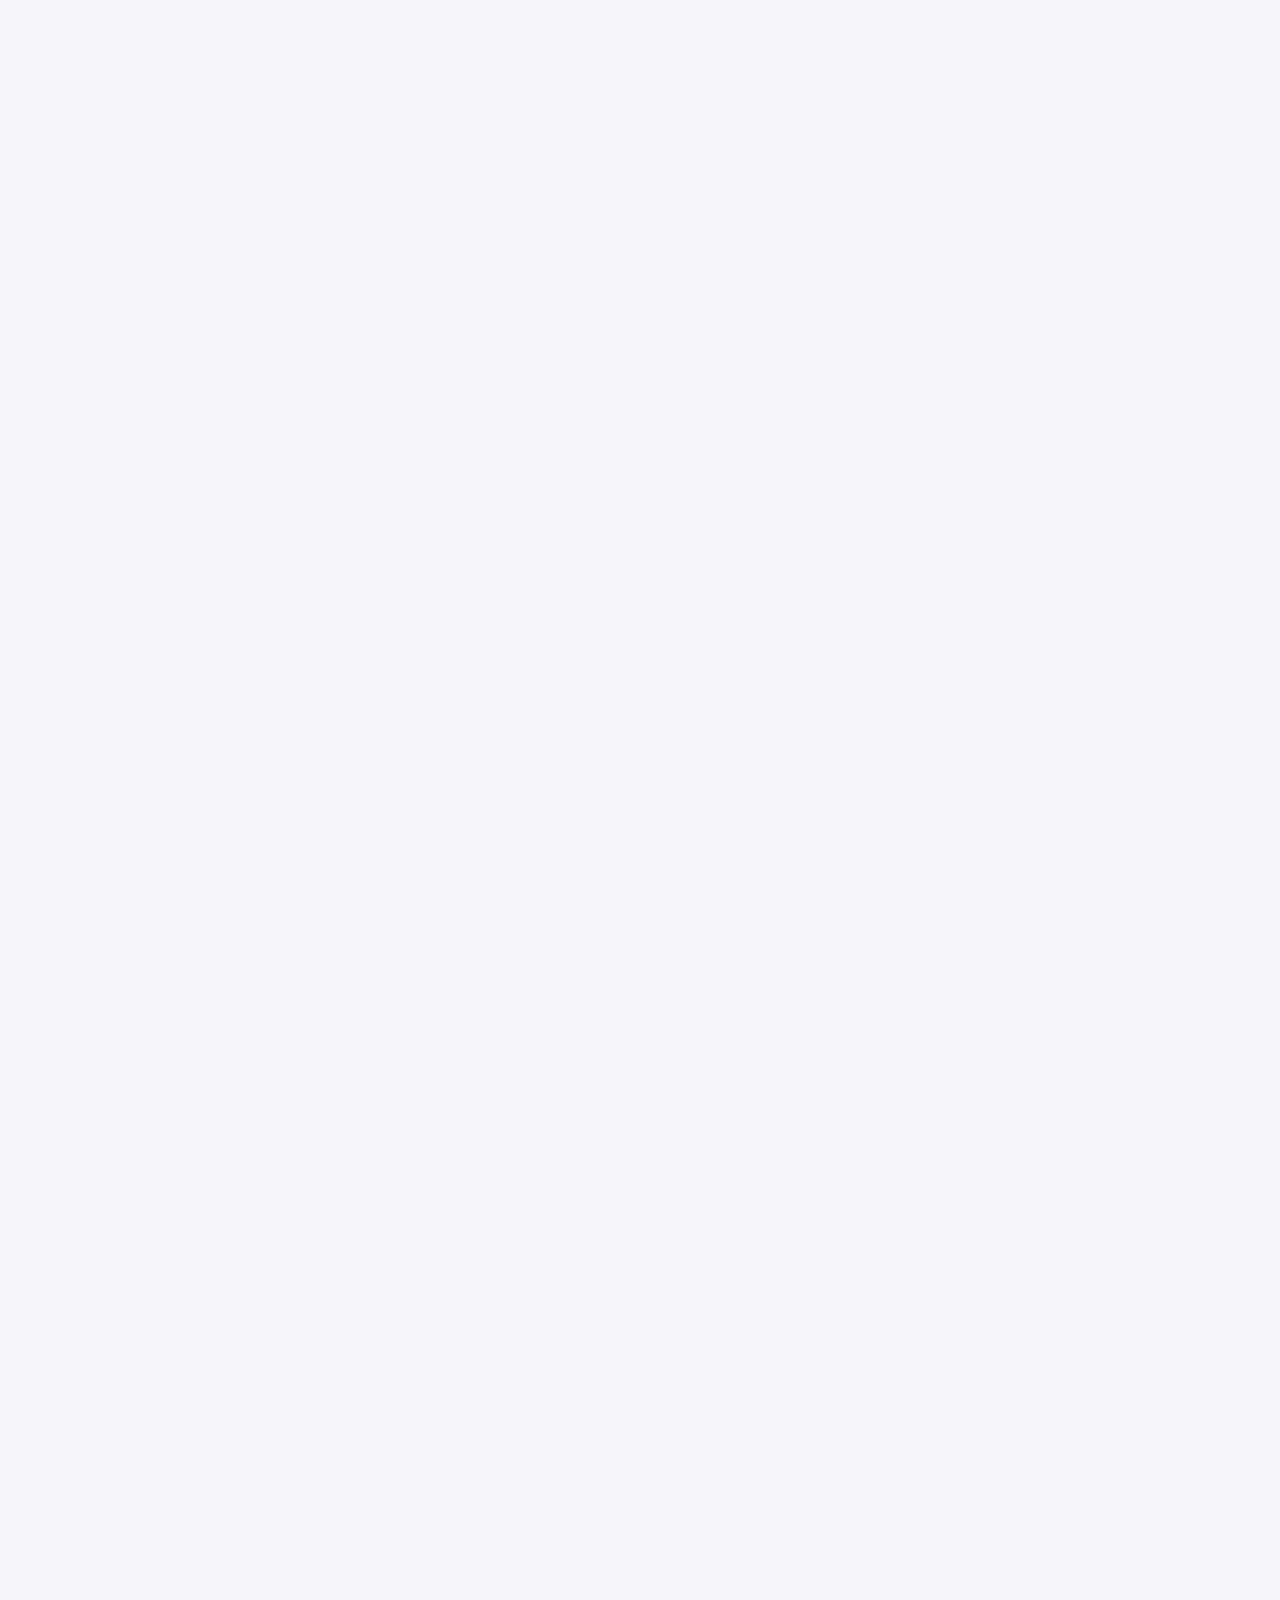
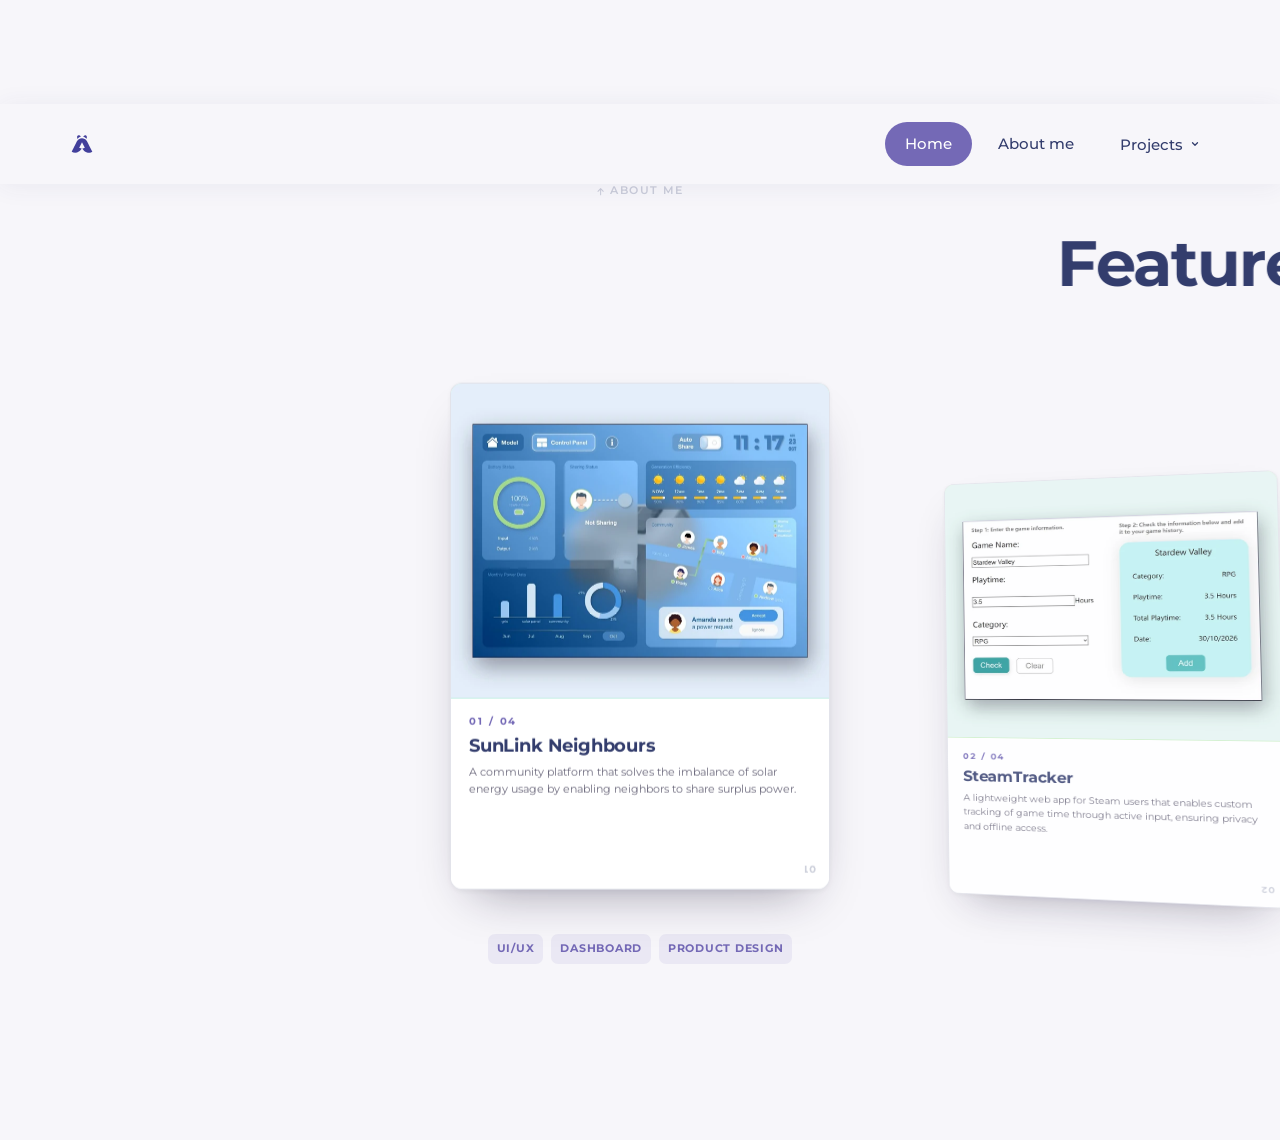
==== commit ae9a4b52: "SteamTracker 04<->05: 两个图框直接变形转场（含反向帘子/文字/图片节奏）" ====
--- a/index.html
+++ b/index.html
@@ -9,7 +9,7 @@
   <link rel="preconnect" href="https://fonts.googleapis.com" />
   <link rel="preconnect" href="https://fonts.gstatic.com" crossorigin />
   <link href="https://fonts.googleapis.com/css2?family=Montserrat:wght@300;400;500;600;700;800&family=Noto+Sans+SC:wght@300;400;500;700&display=swap" rel="stylesheet" />
-  <link rel="stylesheet" href="css/style.css?v=257" />
+  <link rel="stylesheet" href="css/style.css?v=258" />
 </head>
 <body>
 
@@ -95,7 +95,7 @@
   <!-- 四屏转场的滚动轨道：只提供滚动距离，本身不显示任何内容 -->
   <div class="hs-stage" aria-hidden="true"></div>
 
-  <script src="js/content.js?v=257"></script>
-  <script src="js/main.js?v=257"></script>
+  <script src="js/content.js?v=258"></script>
+  <script src="js/main.js?v=258"></script>
 </body>
 </html>
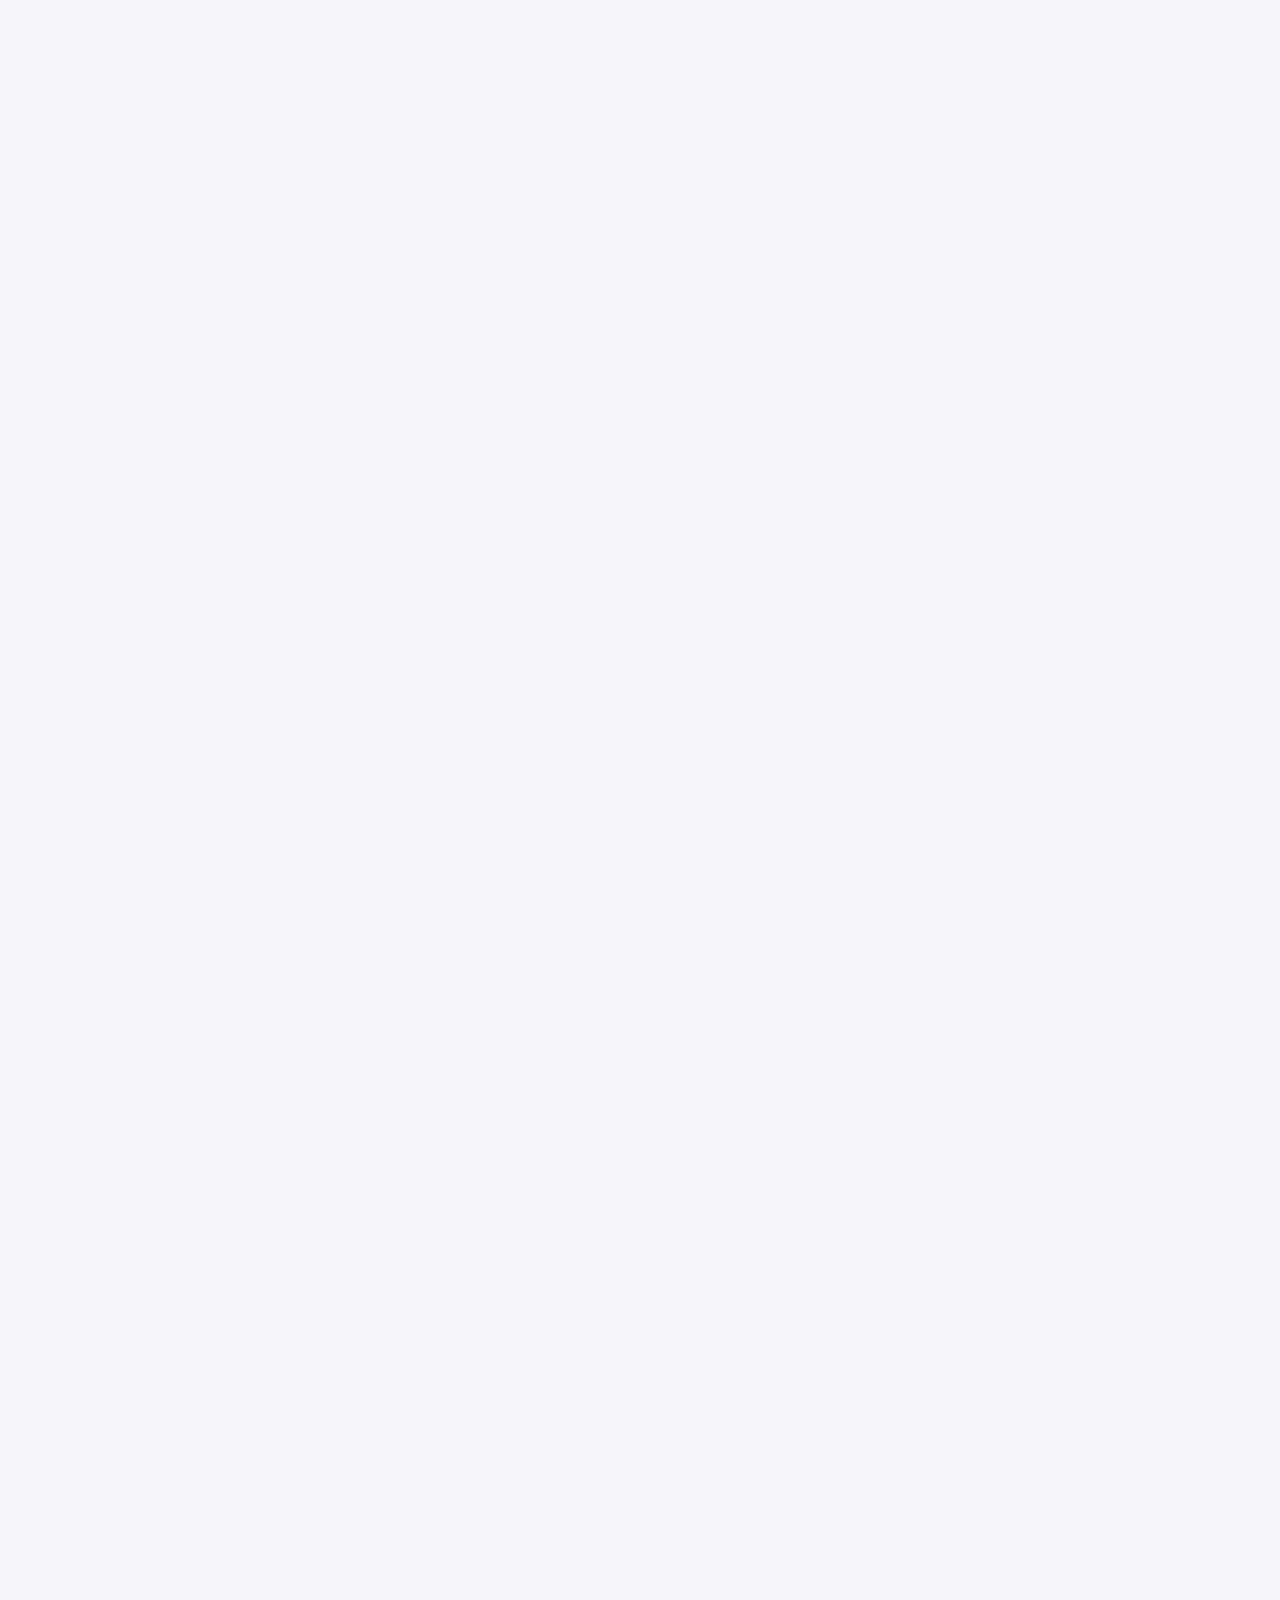
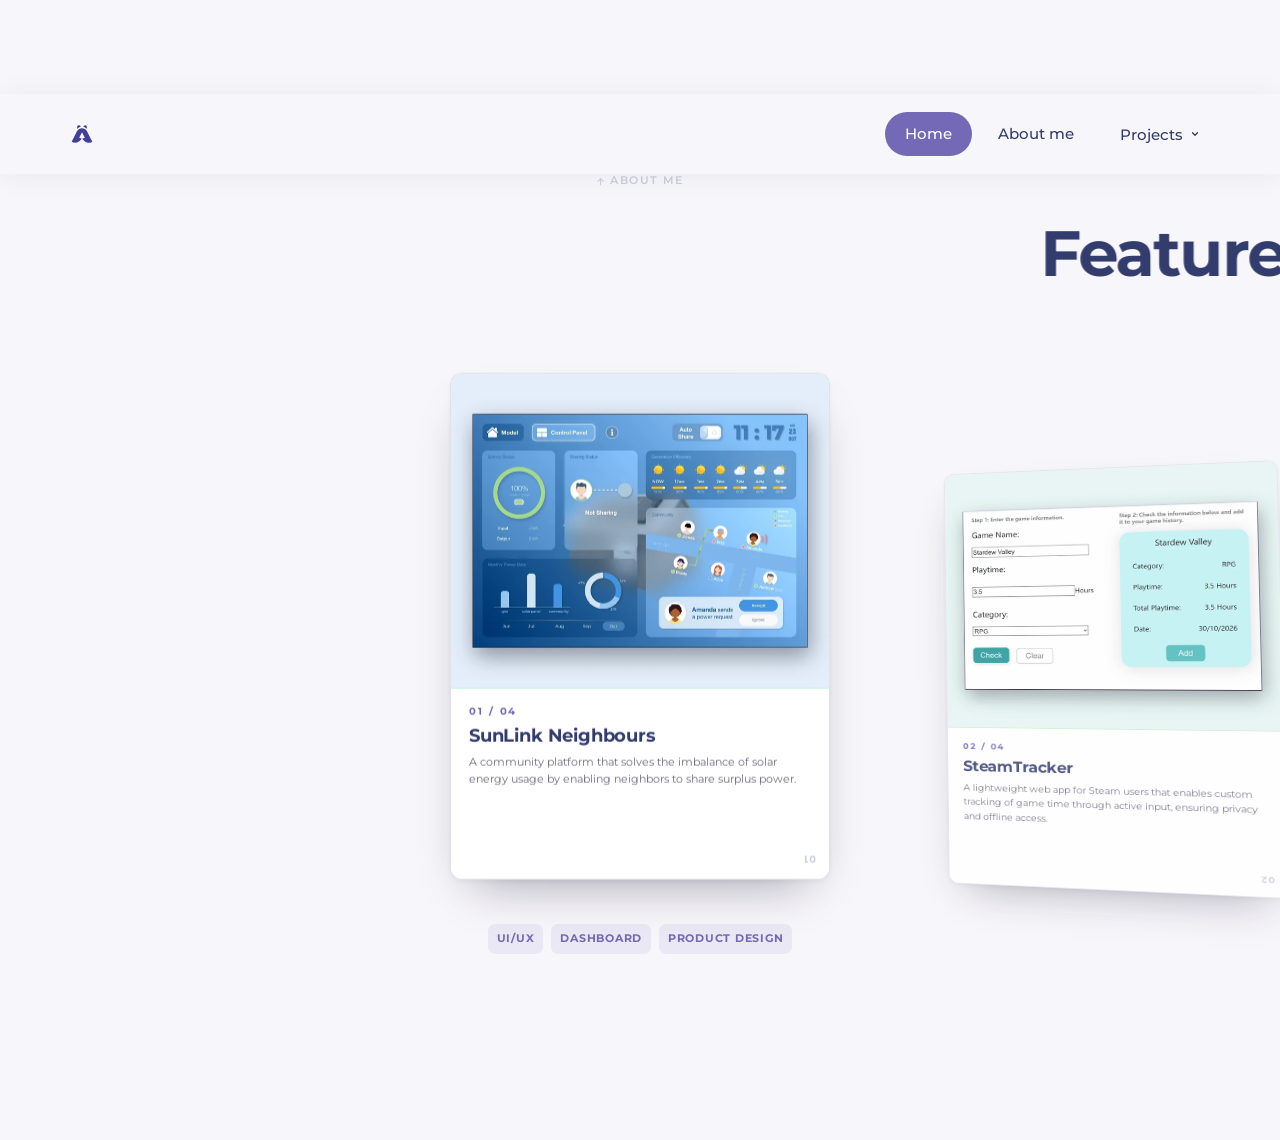
==== commit bcbc7d1f: "SteamTracker 05<->06: 索引游标接力 + 编号块飞入（方案 A）" ====
--- a/index.html
+++ b/index.html
@@ -9,7 +9,7 @@
   <link rel="preconnect" href="https://fonts.googleapis.com" />
   <link rel="preconnect" href="https://fonts.gstatic.com" crossorigin />
   <link href="https://fonts.googleapis.com/css2?family=Montserrat:wght@300;400;500;600;700;800&family=Noto+Sans+SC:wght@300;400;500;700&display=swap" rel="stylesheet" />
-  <link rel="stylesheet" href="css/style.css?v=258" />
+  <link rel="stylesheet" href="css/style.css?v=259" />
 </head>
 <body>
 
@@ -95,7 +95,7 @@
   <!-- 四屏转场的滚动轨道：只提供滚动距离，本身不显示任何内容 -->
   <div class="hs-stage" aria-hidden="true"></div>
 
-  <script src="js/content.js?v=258"></script>
-  <script src="js/main.js?v=258"></script>
+  <script src="js/content.js?v=259"></script>
+  <script src="js/main.js?v=259"></script>
 </body>
 </html>
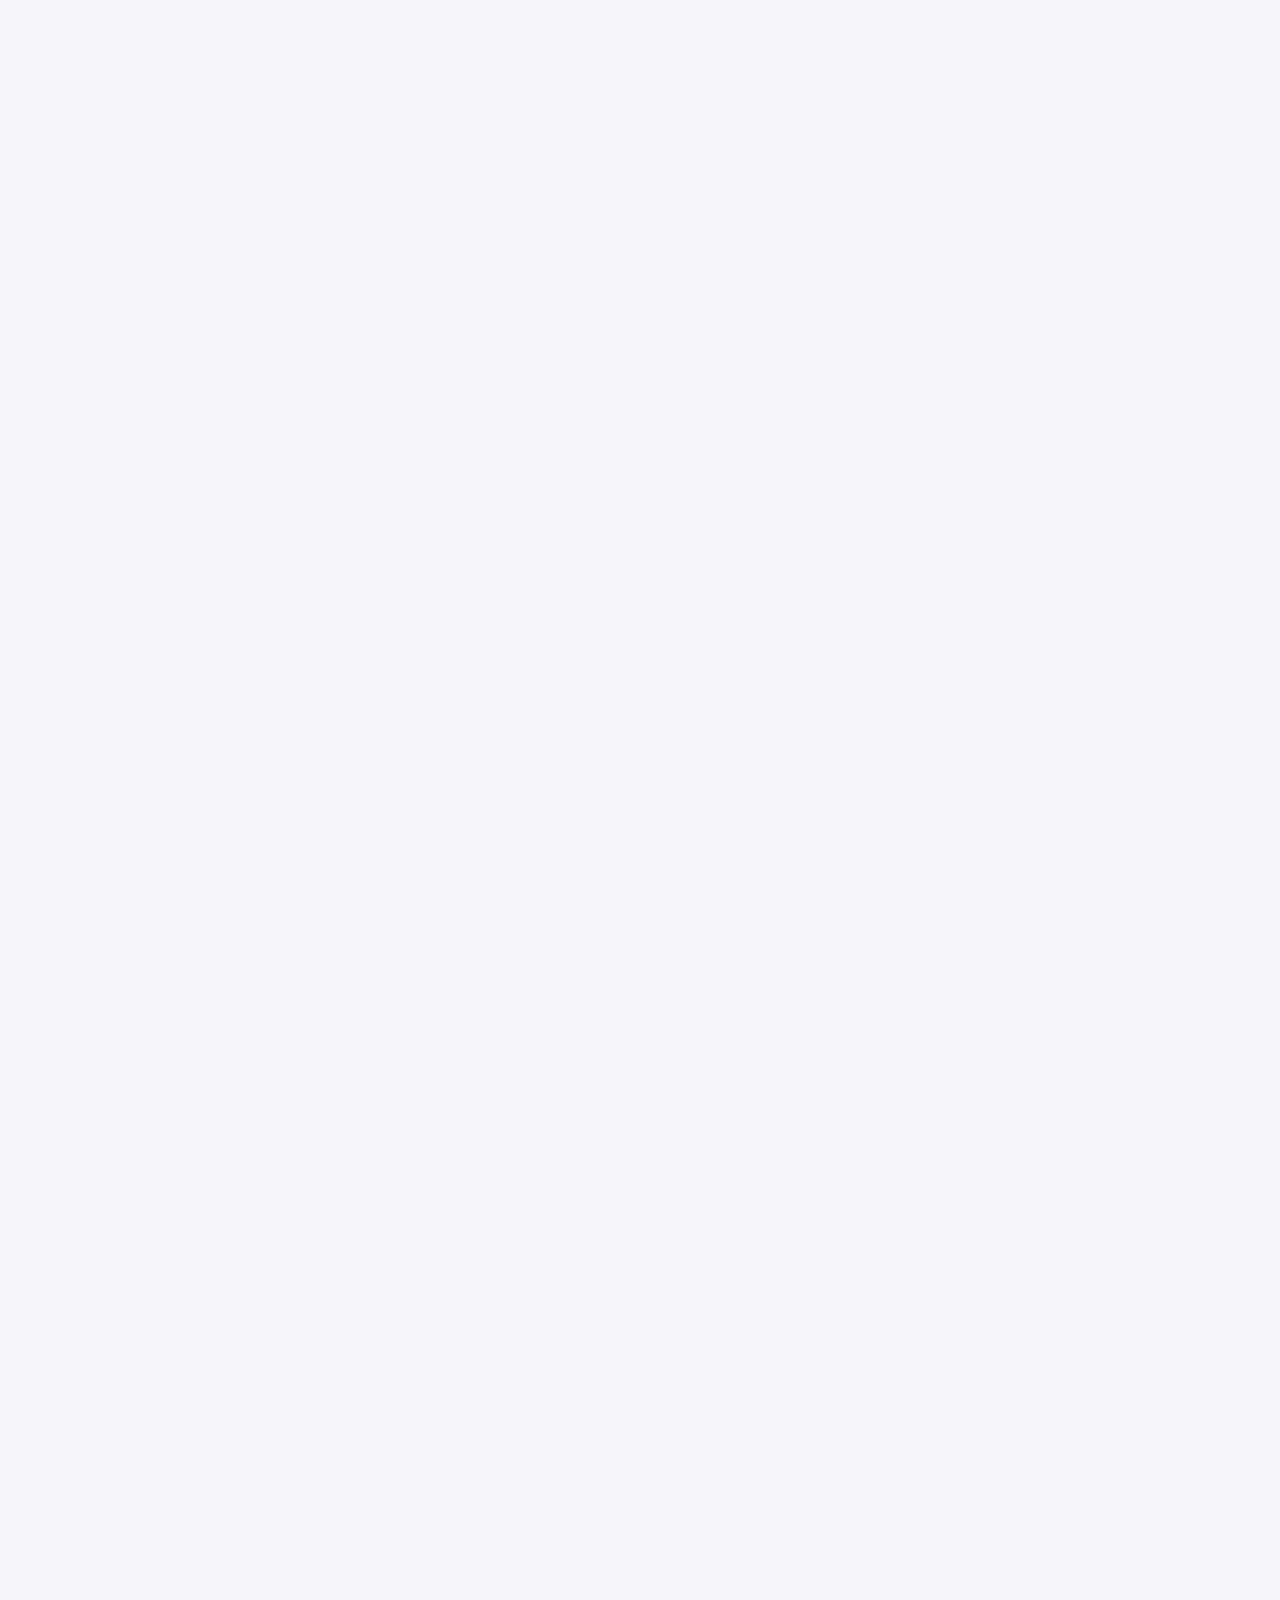
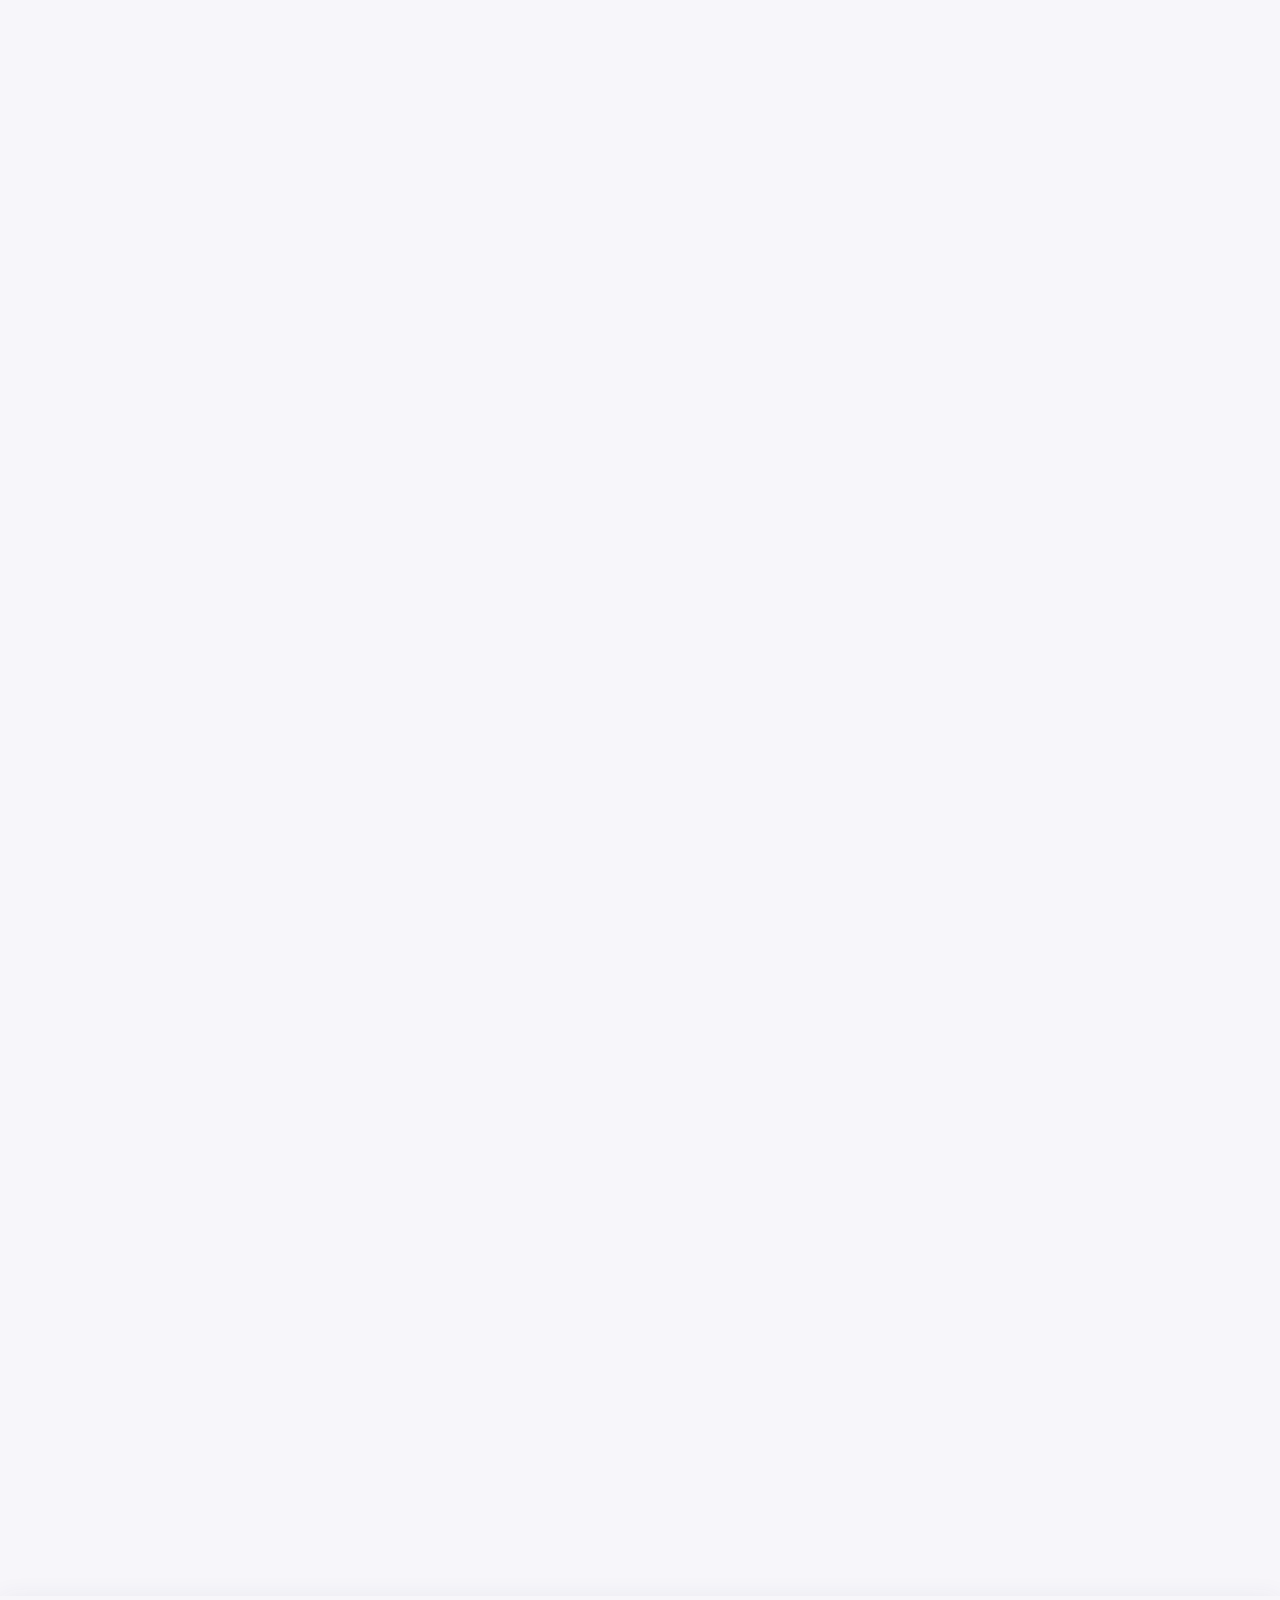
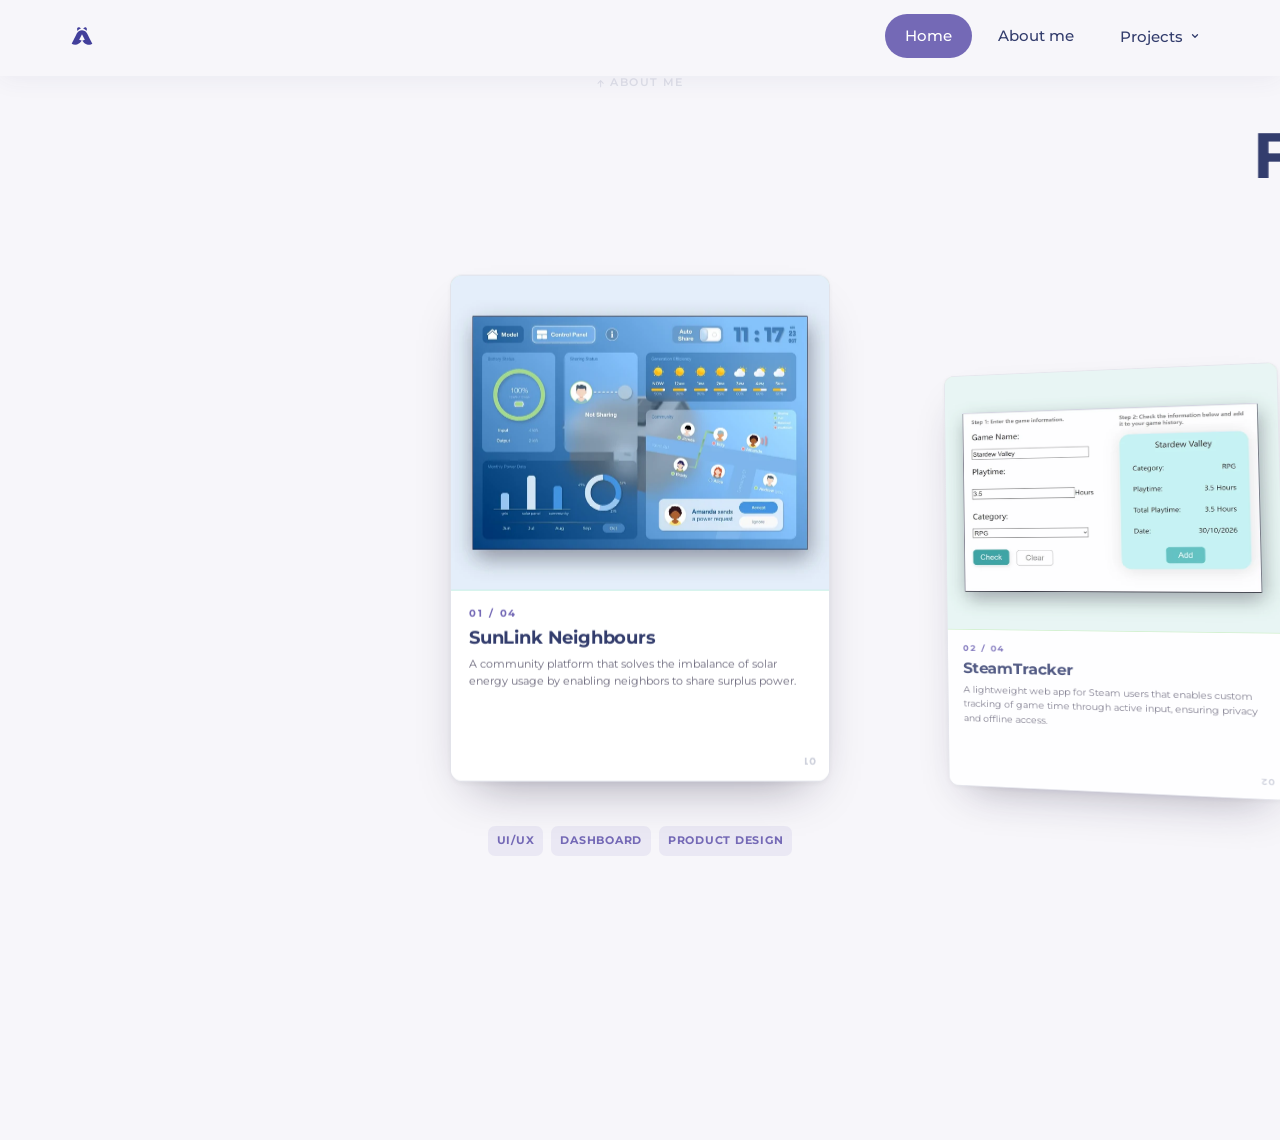
==== commit 4dd5f623: "SteamTracker: 修复 01->02 小屏跳顶部、去掉金色圆环、索引点击精确落位" ====
--- a/index.html
+++ b/index.html
@@ -9,7 +9,7 @@
   <link rel="preconnect" href="https://fonts.googleapis.com" />
   <link rel="preconnect" href="https://fonts.gstatic.com" crossorigin />
   <link href="https://fonts.googleapis.com/css2?family=Montserrat:wght@300;400;500;600;700;800&family=Noto+Sans+SC:wght@300;400;500;700&display=swap" rel="stylesheet" />
-  <link rel="stylesheet" href="css/style.css?v=259" />
+  <link rel="stylesheet" href="css/style.css?v=260" />
 </head>
 <body>
 
@@ -95,7 +95,7 @@
   <!-- 四屏转场的滚动轨道：只提供滚动距离，本身不显示任何内容 -->
   <div class="hs-stage" aria-hidden="true"></div>
 
-  <script src="js/content.js?v=259"></script>
-  <script src="js/main.js?v=259"></script>
+  <script src="js/content.js?v=260"></script>
+  <script src="js/main.js?v=260"></script>
 </body>
 </html>
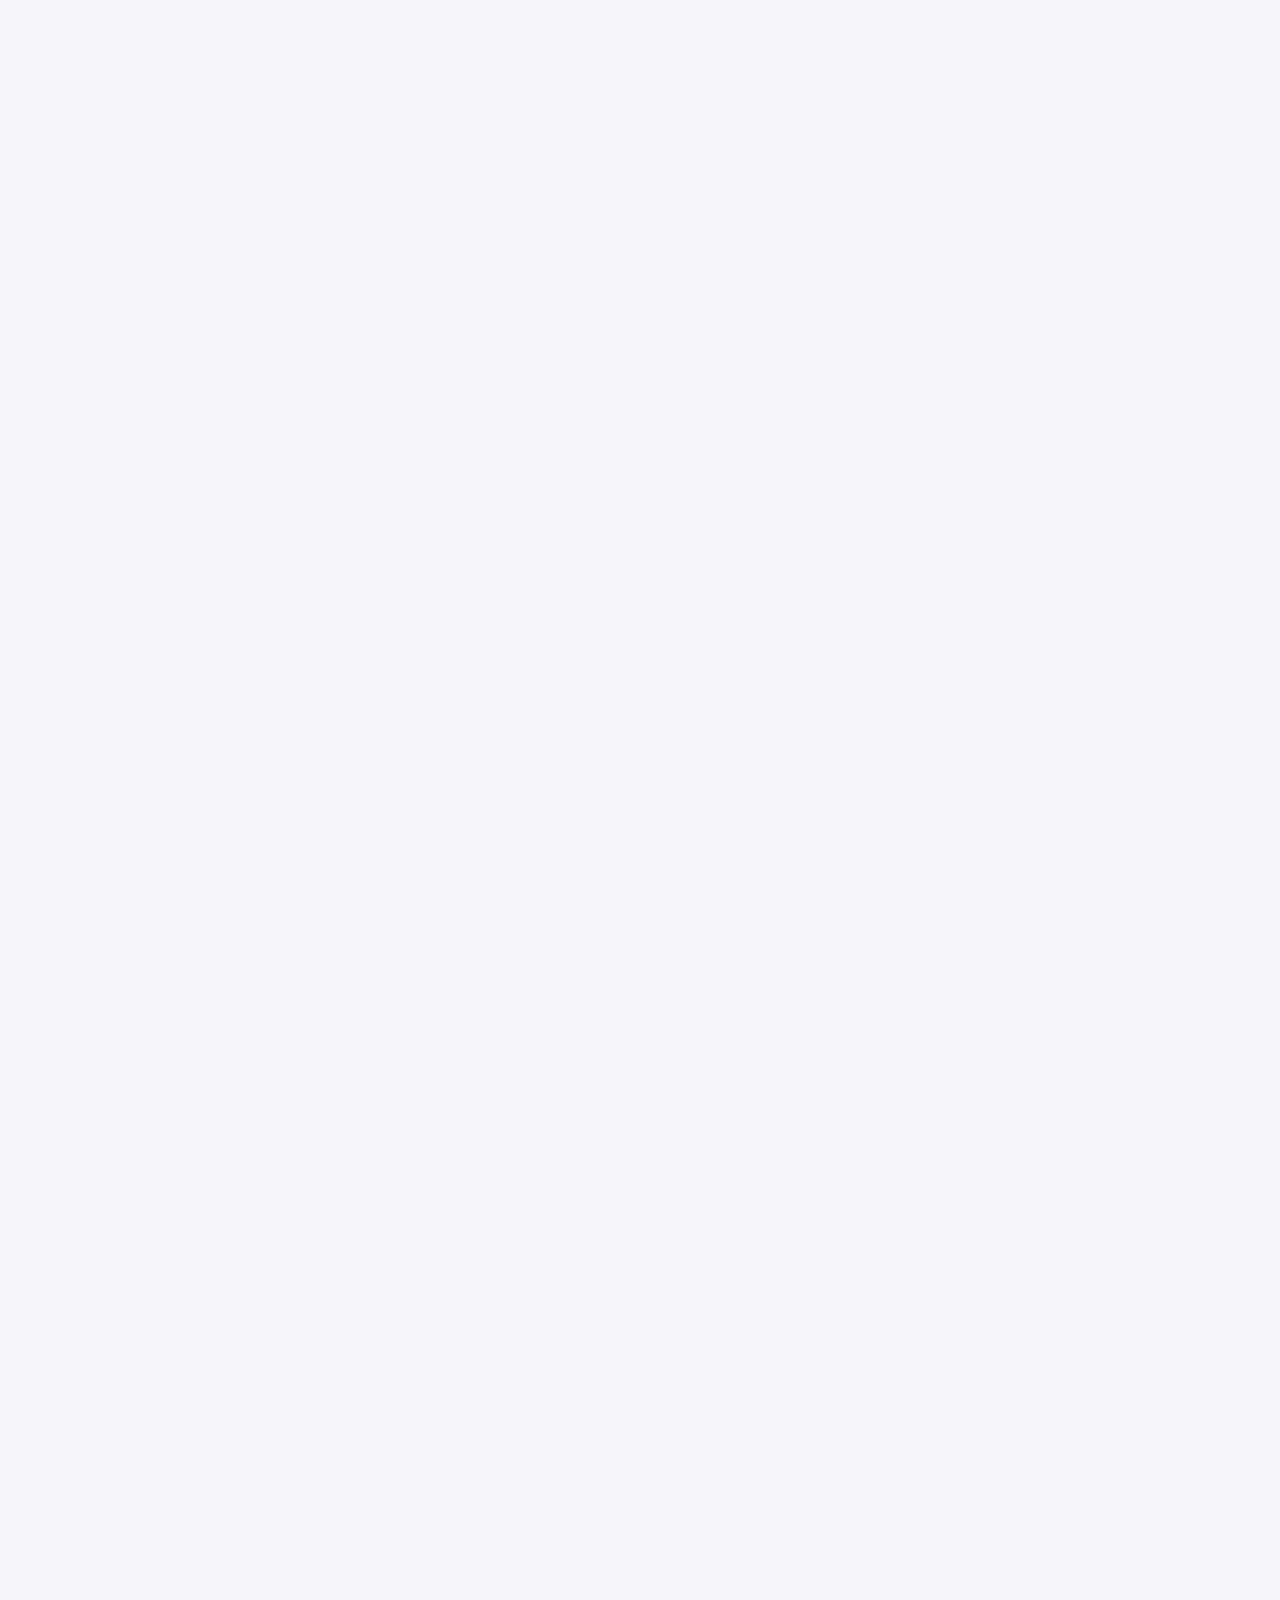
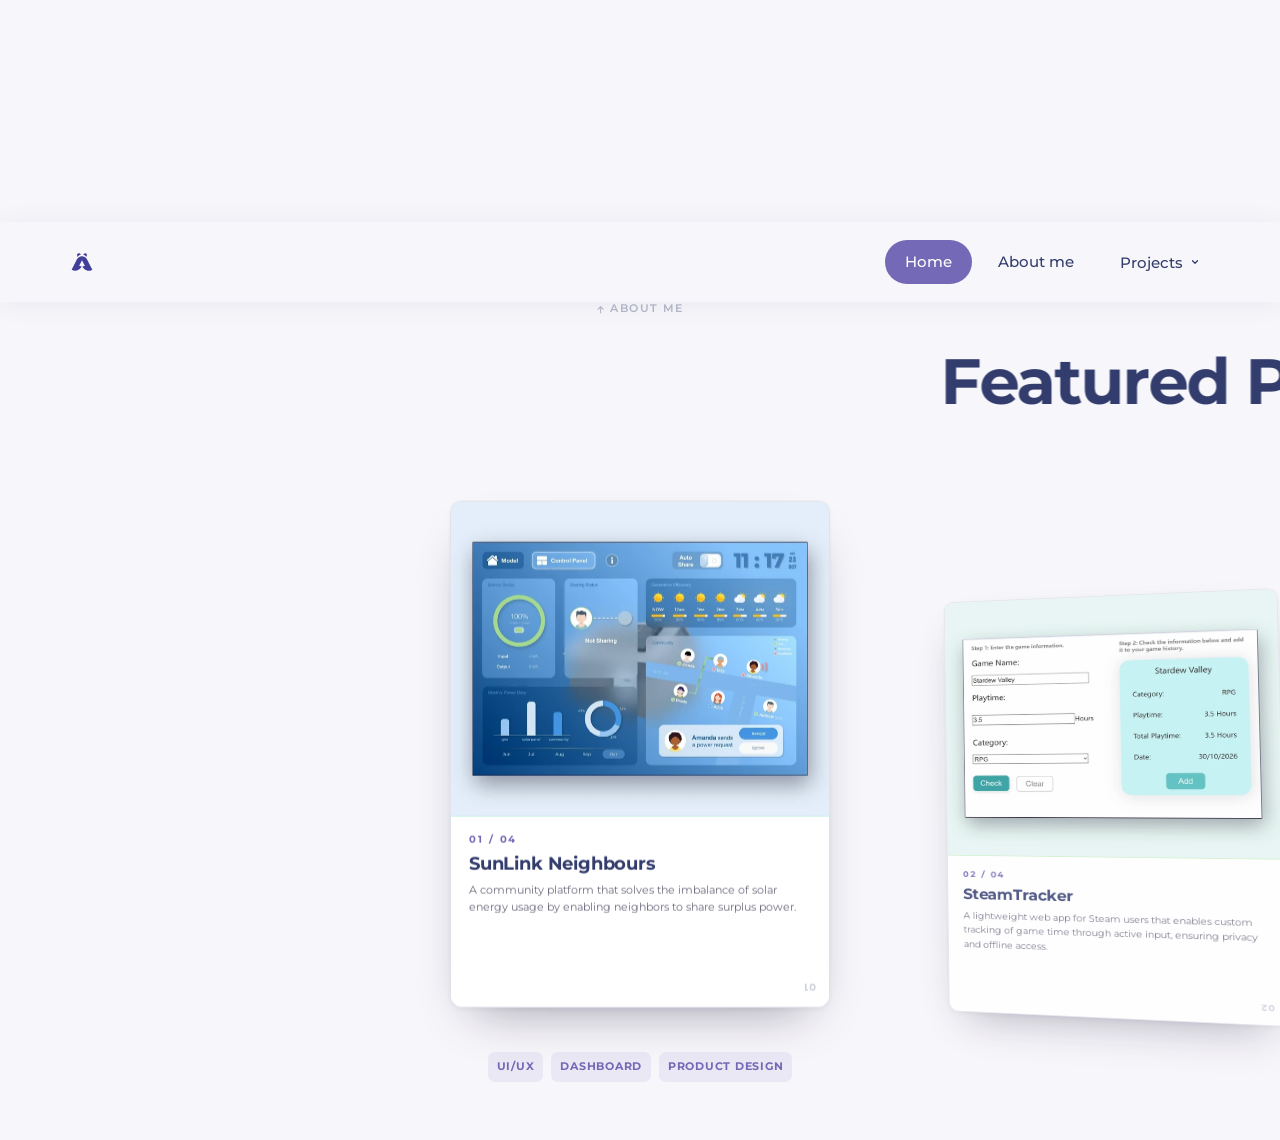
==== commit 483fbadc: "Home 首字母迷宫: 电脑端去掉 WELCOME 庆祝浮层，五词亮完 400ms 用 1s 自动播完上下裂开（手机端原样）" ====
--- a/index.html
+++ b/index.html
@@ -96,6 +96,6 @@
   <div class="hs-stage" aria-hidden="true"></div>
 
   <script src="js/content.js?v=260"></script>
-  <script src="js/main.js?v=260"></script>
+  <script src="js/main.js?v=261"></script>
 </body>
 </html>
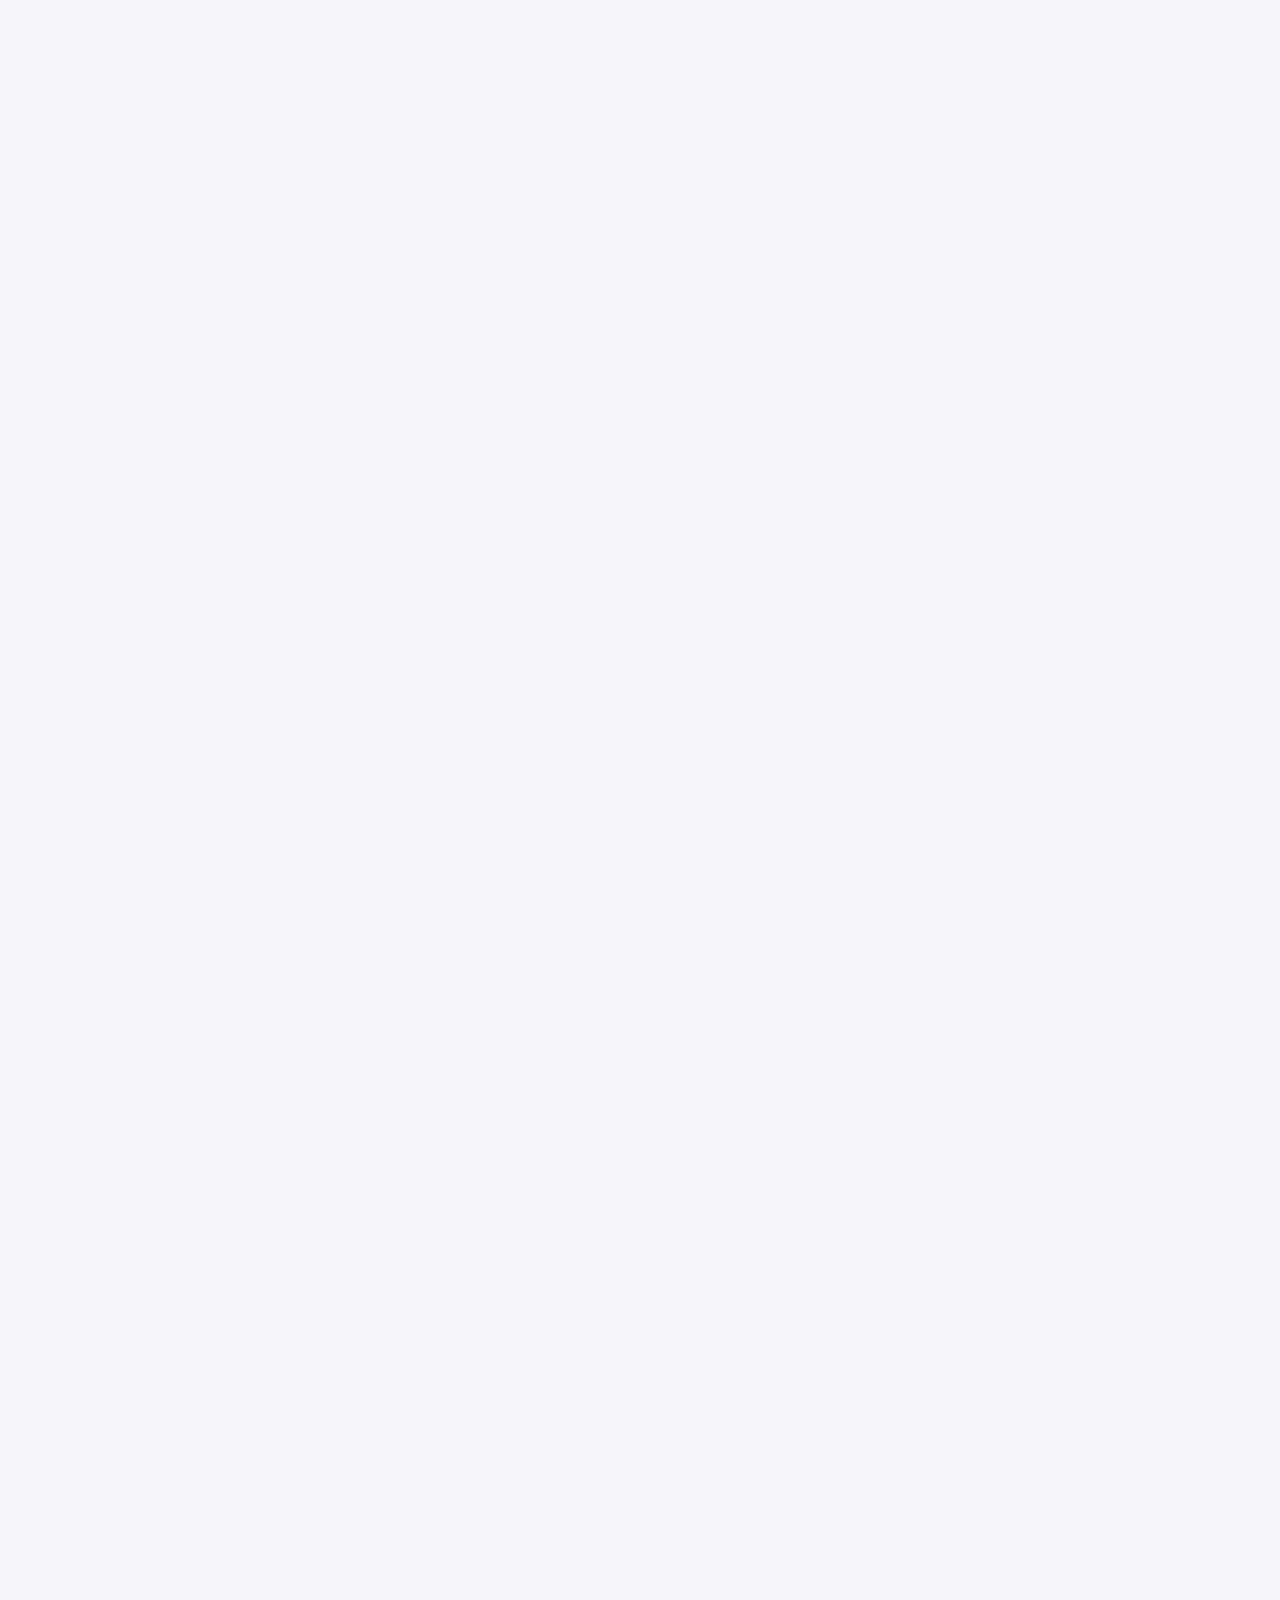
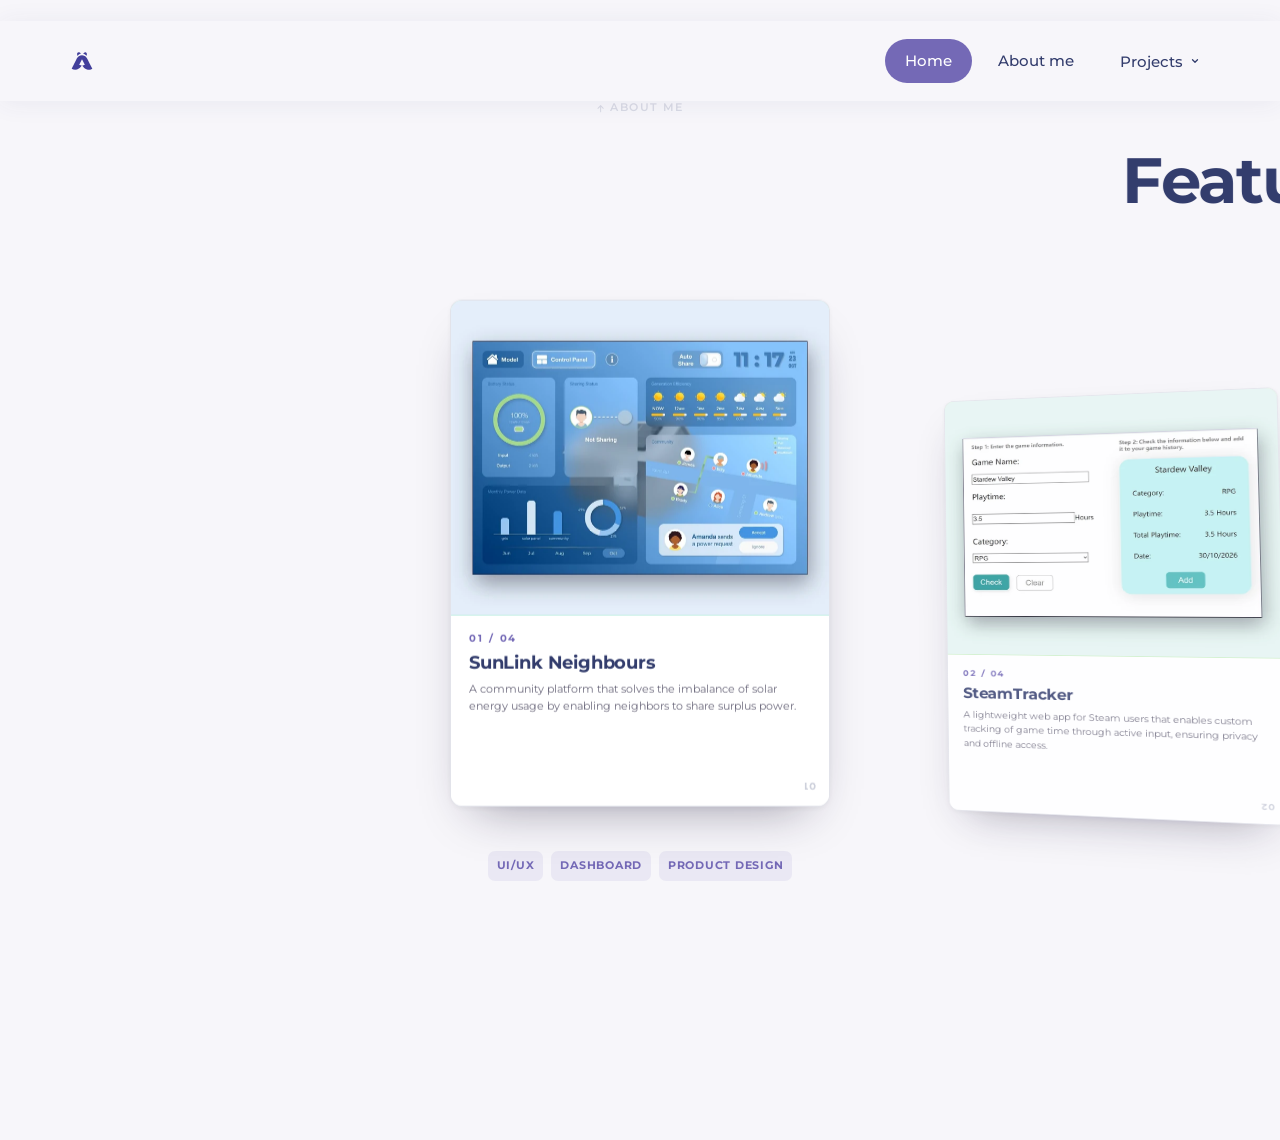
==== commit 381469c7: "Home 字母迷宫: 电脑端改为本次加载内记忆，刷新即可重玩（手机端不变）；首页刷新回到顶部" ====
--- a/index.html
+++ b/index.html
@@ -96,6 +96,6 @@
   <div class="hs-stage" aria-hidden="true"></div>
 
   <script src="js/content.js?v=260"></script>
-  <script src="js/main.js?v=261"></script>
+  <script src="js/main.js?v=262"></script>
 </body>
 </html>
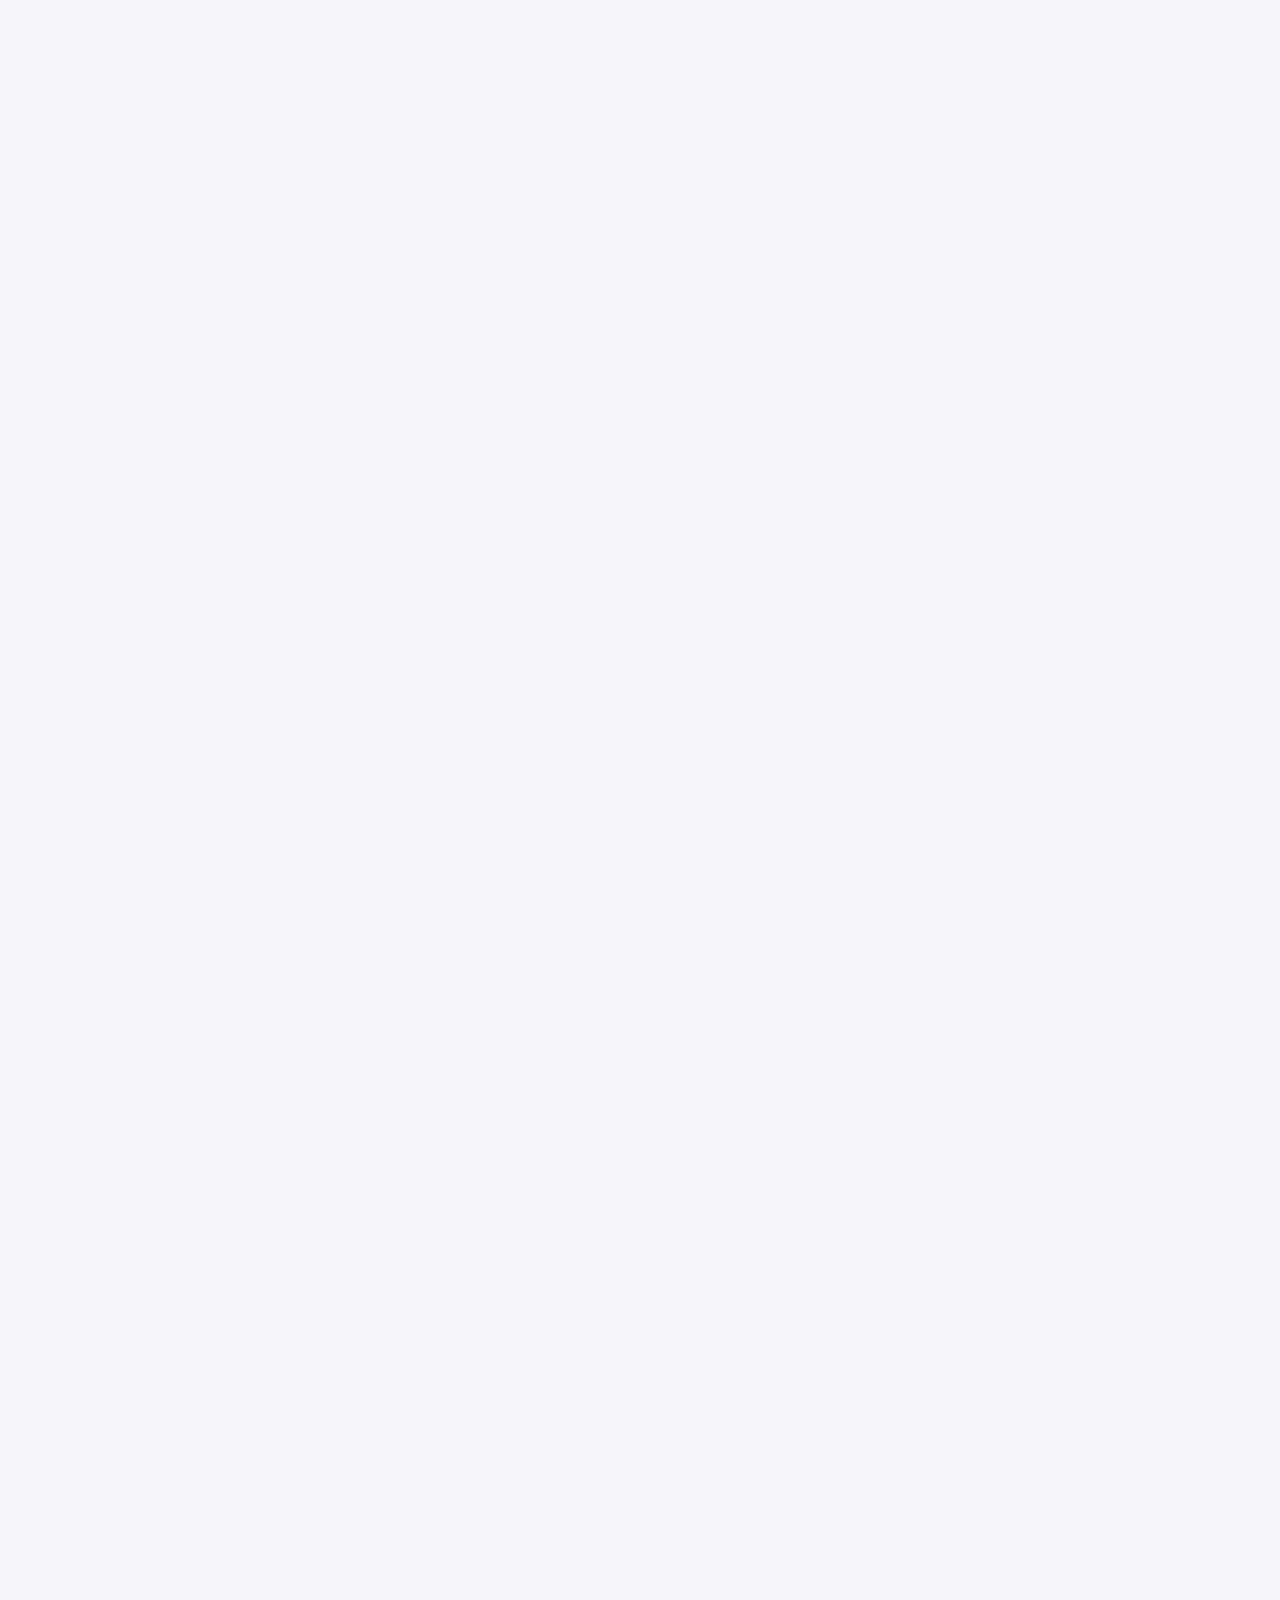
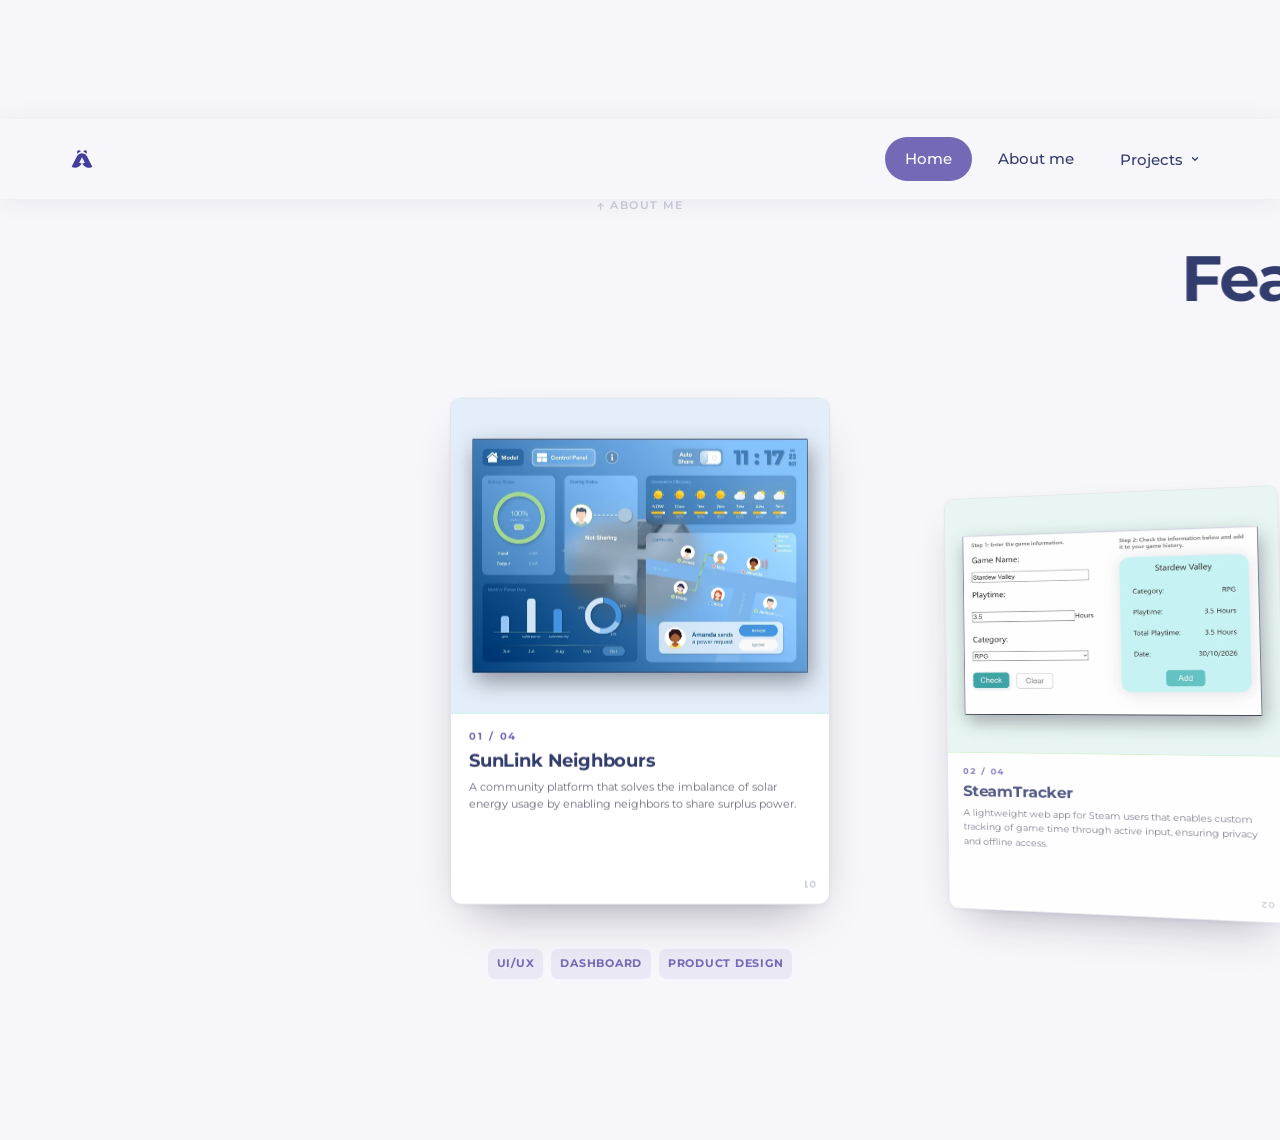
==== commit ea4d1770: "Home 字母迷宫: 用导航类型区分刷新与站内跳转，站内来回跳不算刷新（任何页面刷新都算）" ====
--- a/index.html
+++ b/index.html
@@ -96,6 +96,6 @@
   <div class="hs-stage" aria-hidden="true"></div>
 
   <script src="js/content.js?v=260"></script>
-  <script src="js/main.js?v=262"></script>
+  <script src="js/main.js?v=263"></script>
 </body>
 </html>
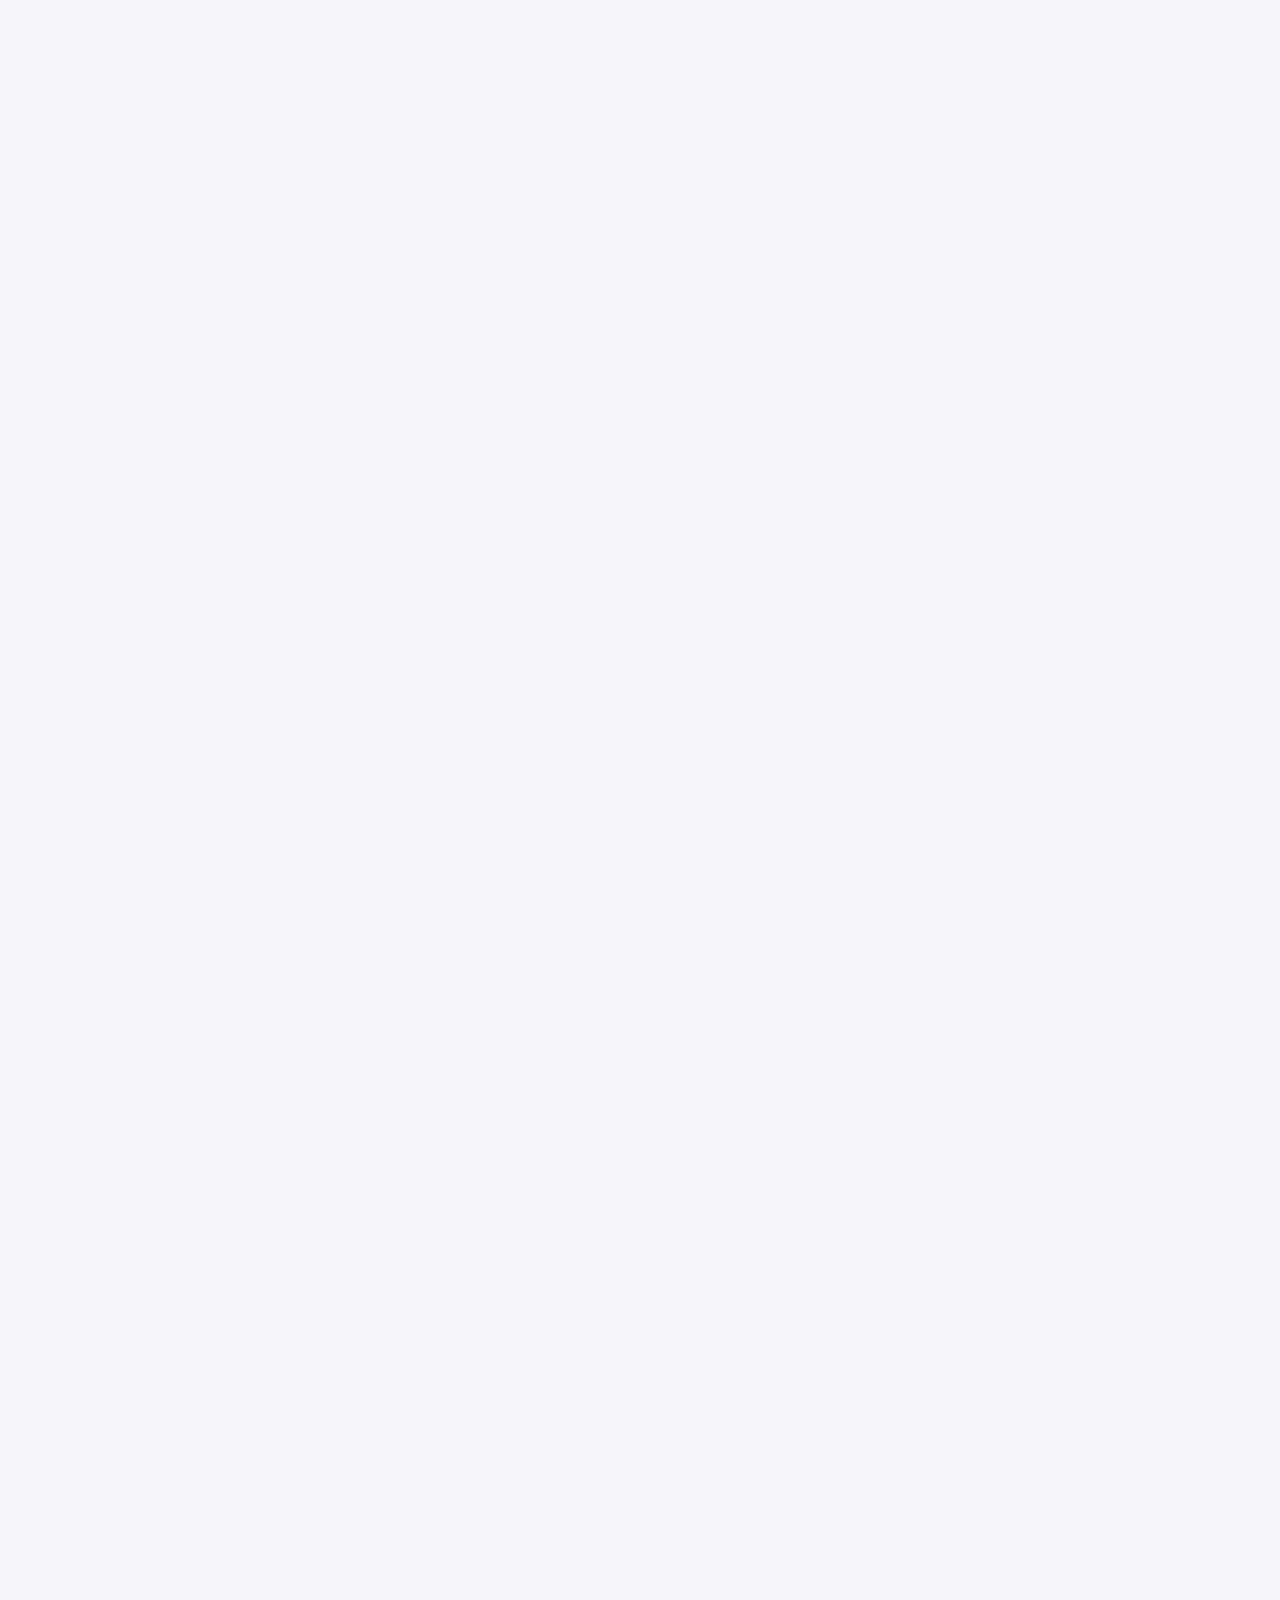
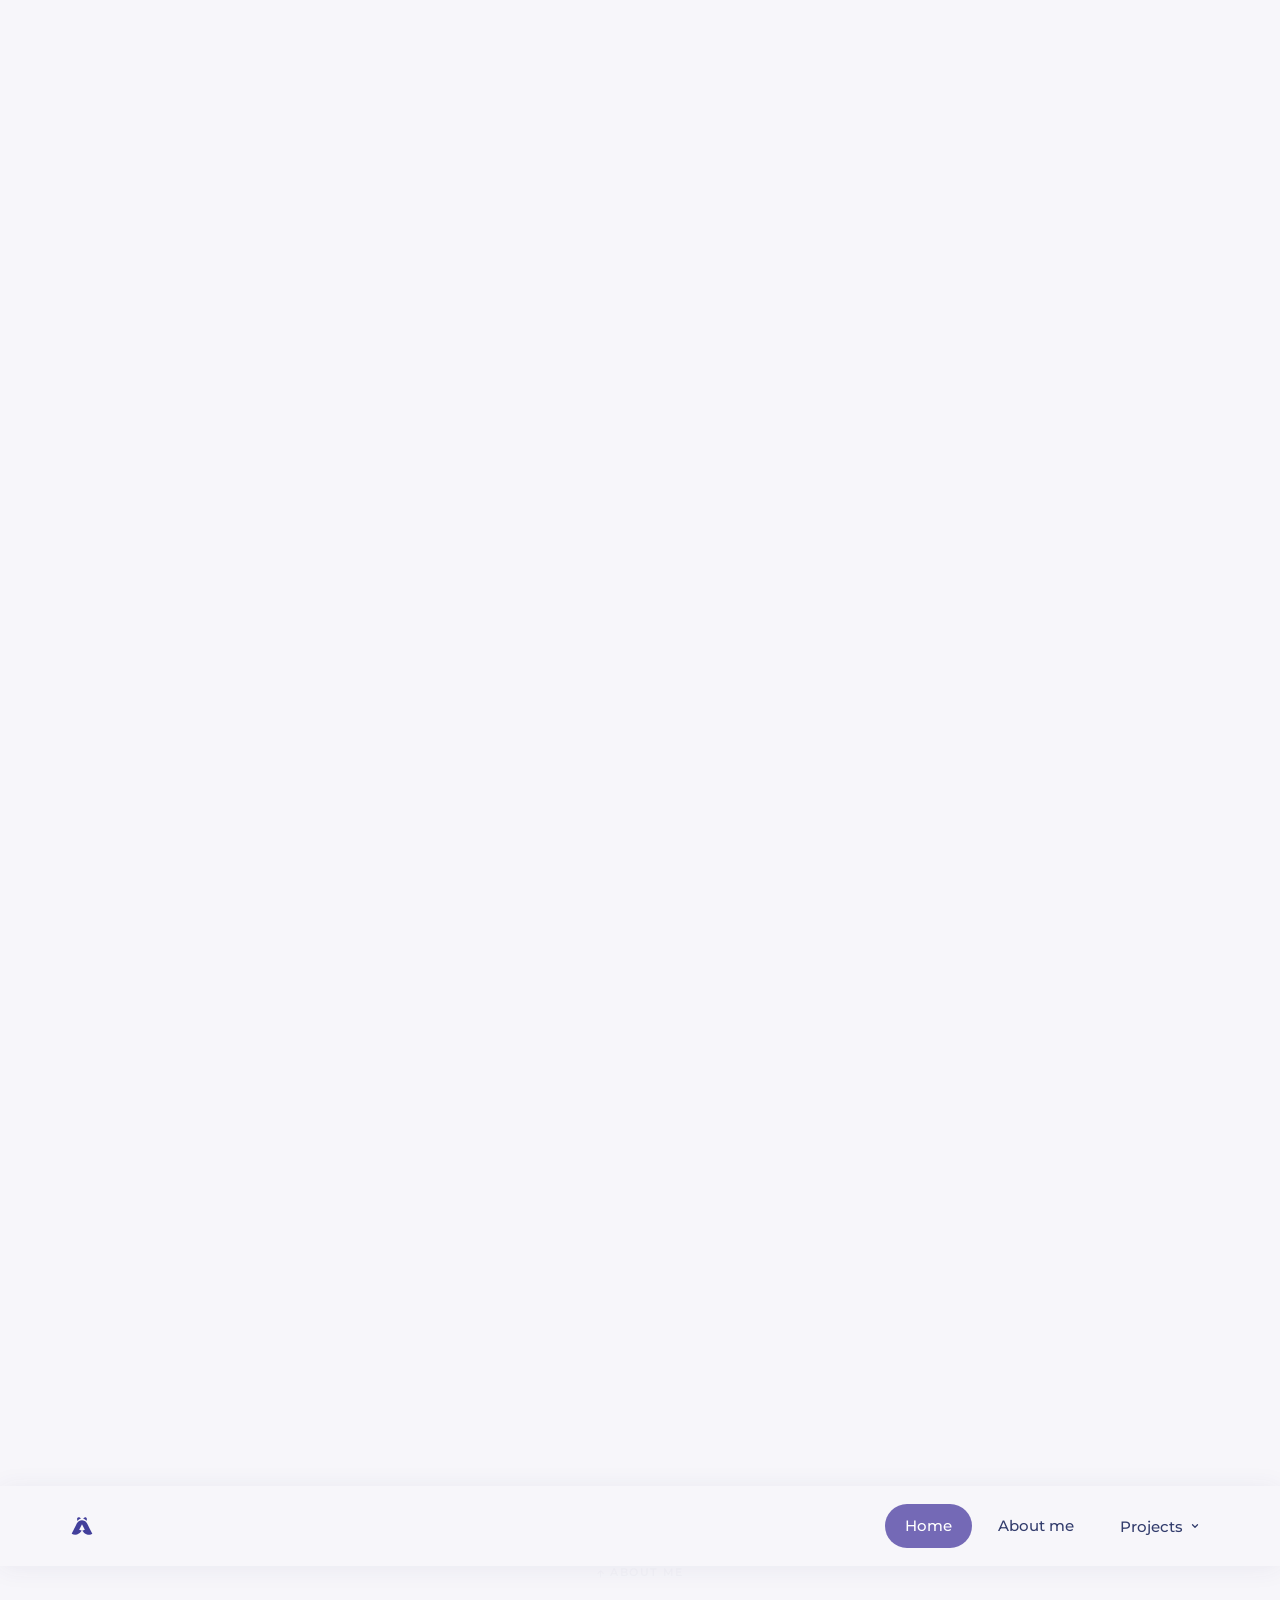
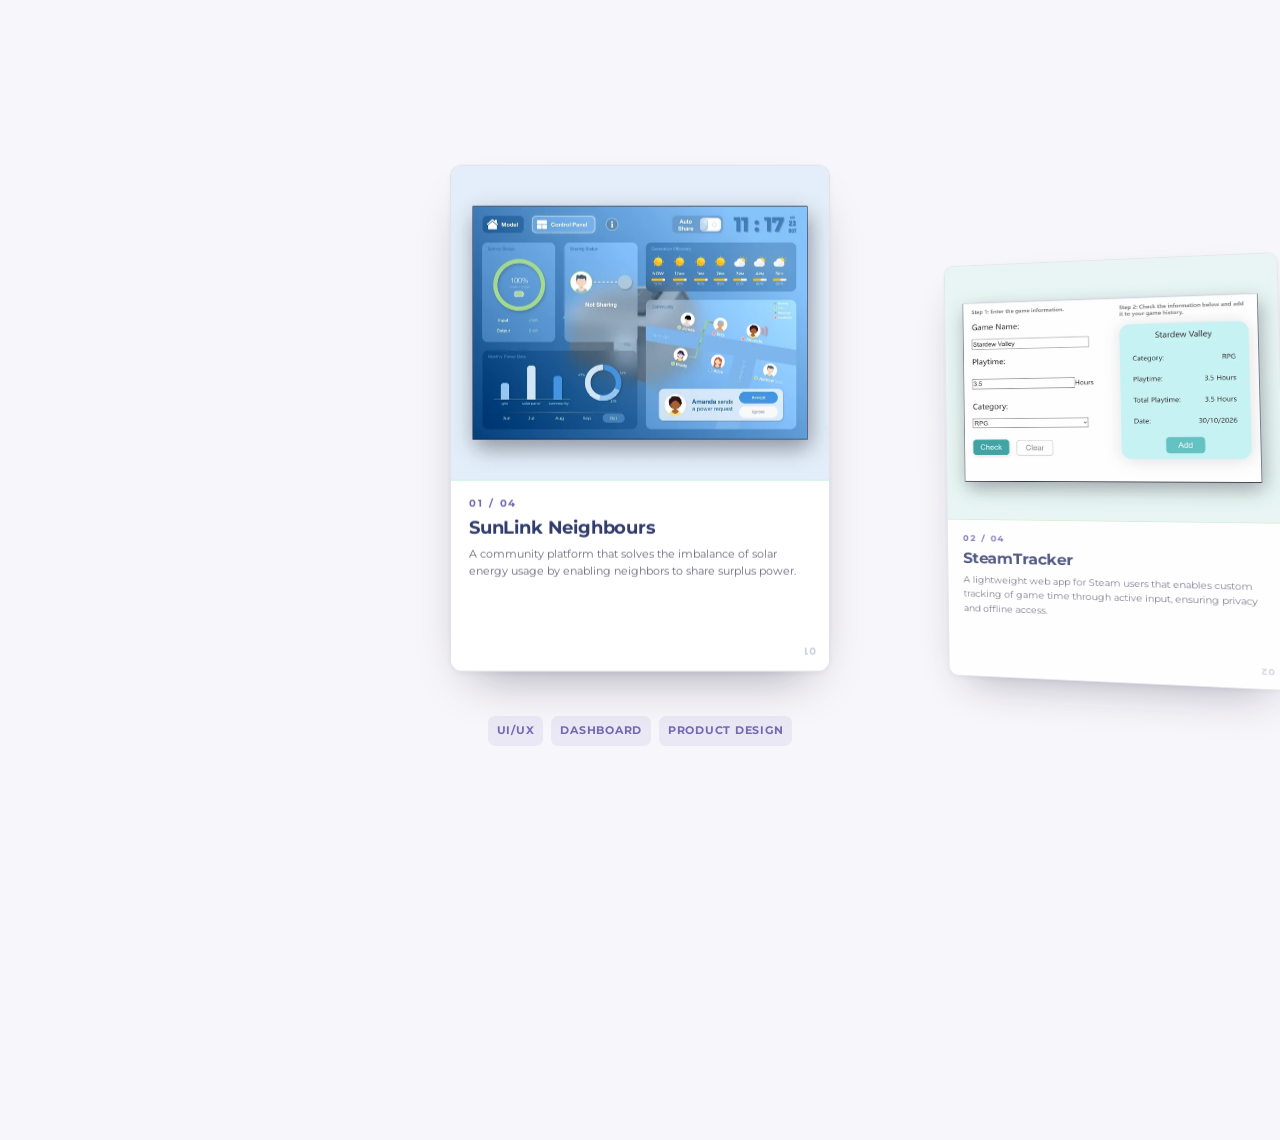
==== commit ef2c7bf1: "手机端: 隐藏 About Me 与四个项目页首屏的 Scroll down to explore more 提示词，电脑端不变" ====
--- a/index.html
+++ b/index.html
@@ -9,7 +9,7 @@
   <link rel="preconnect" href="https://fonts.googleapis.com" />
   <link rel="preconnect" href="https://fonts.gstatic.com" crossorigin />
   <link href="https://fonts.googleapis.com/css2?family=Montserrat:wght@300;400;500;600;700;800&family=Noto+Sans+SC:wght@300;400;500;700&display=swap" rel="stylesheet" />
-  <link rel="stylesheet" href="css/style.css?v=260" />
+  <link rel="stylesheet" href="css/style.css?v=261" />
 </head>
 <body>
 
--- a/css/style.css
+++ b/css/style.css
@@ -278,6 +278,16 @@
 .scrollcue.is-gone { opacity: 0; pointer-events: none; transform: translateY(6px); }
 @media (prefers-reduced-motion: reduce) {
   .scrollcue__line i { animation: none; transform: translateY(10px); opacity: 1; }
+}
+
+/* 手机端去掉首屏的「Scroll down to explore more」提示词
+   （2026-11-08 用户要求）：窄屏上打开页面自然会往下滑，这条提示反而占位置。
+   ★ 只作用于 ≤900px，电脑端完全不变；只隐藏 .scrollcue，
+     不动 About Me 页那个「Explore More」按钮。
+   首页没有 .scrollcue，所以命中范围正好是 About Me + 四个项目页的首屏。
+   （Chocolate 页在 ≤1000px 本来就已隐藏 cue，这条与它一致。） */
+@media (max-width: 900px) {
+  .scrollcue { display: none; }
 }
 
 /* 拖拽中的选区 / 提示动画的划痕 —— 粗细跟高亮条一致（由 JS 写入 --ws-band） */
